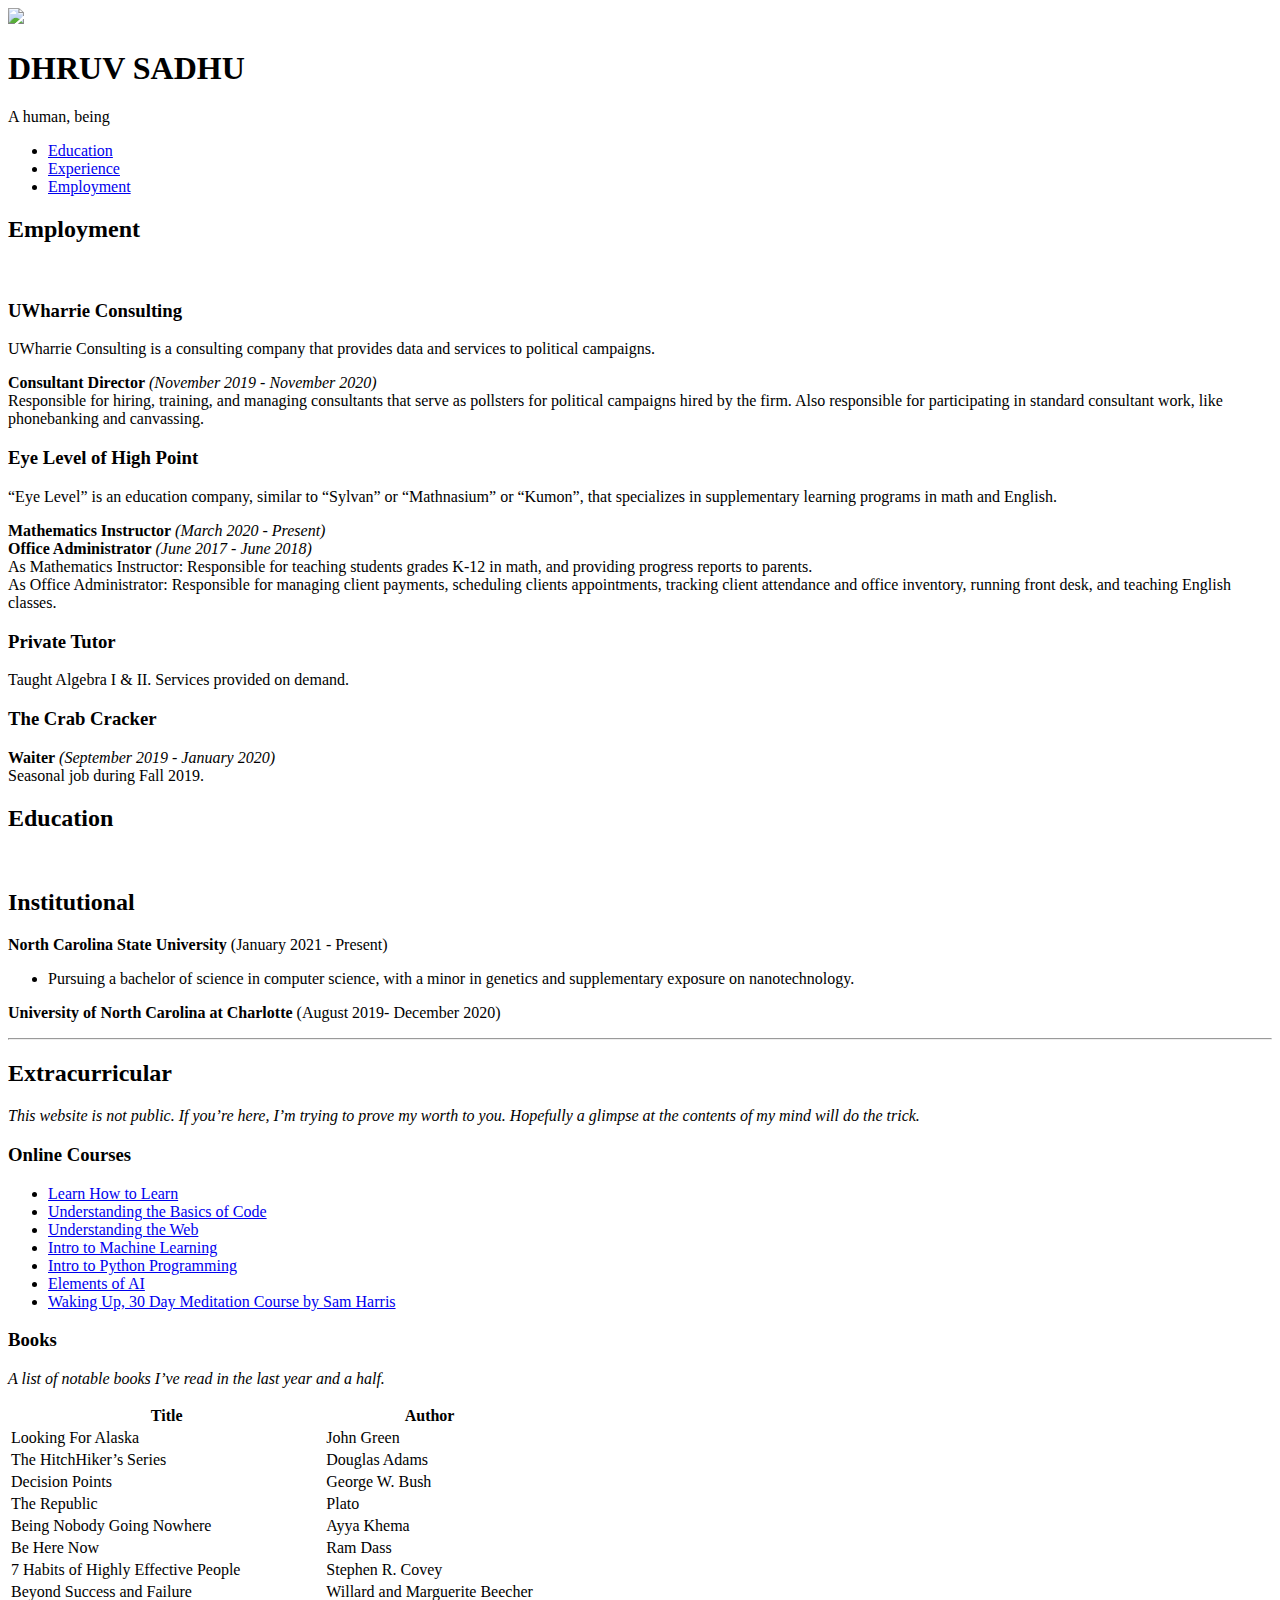
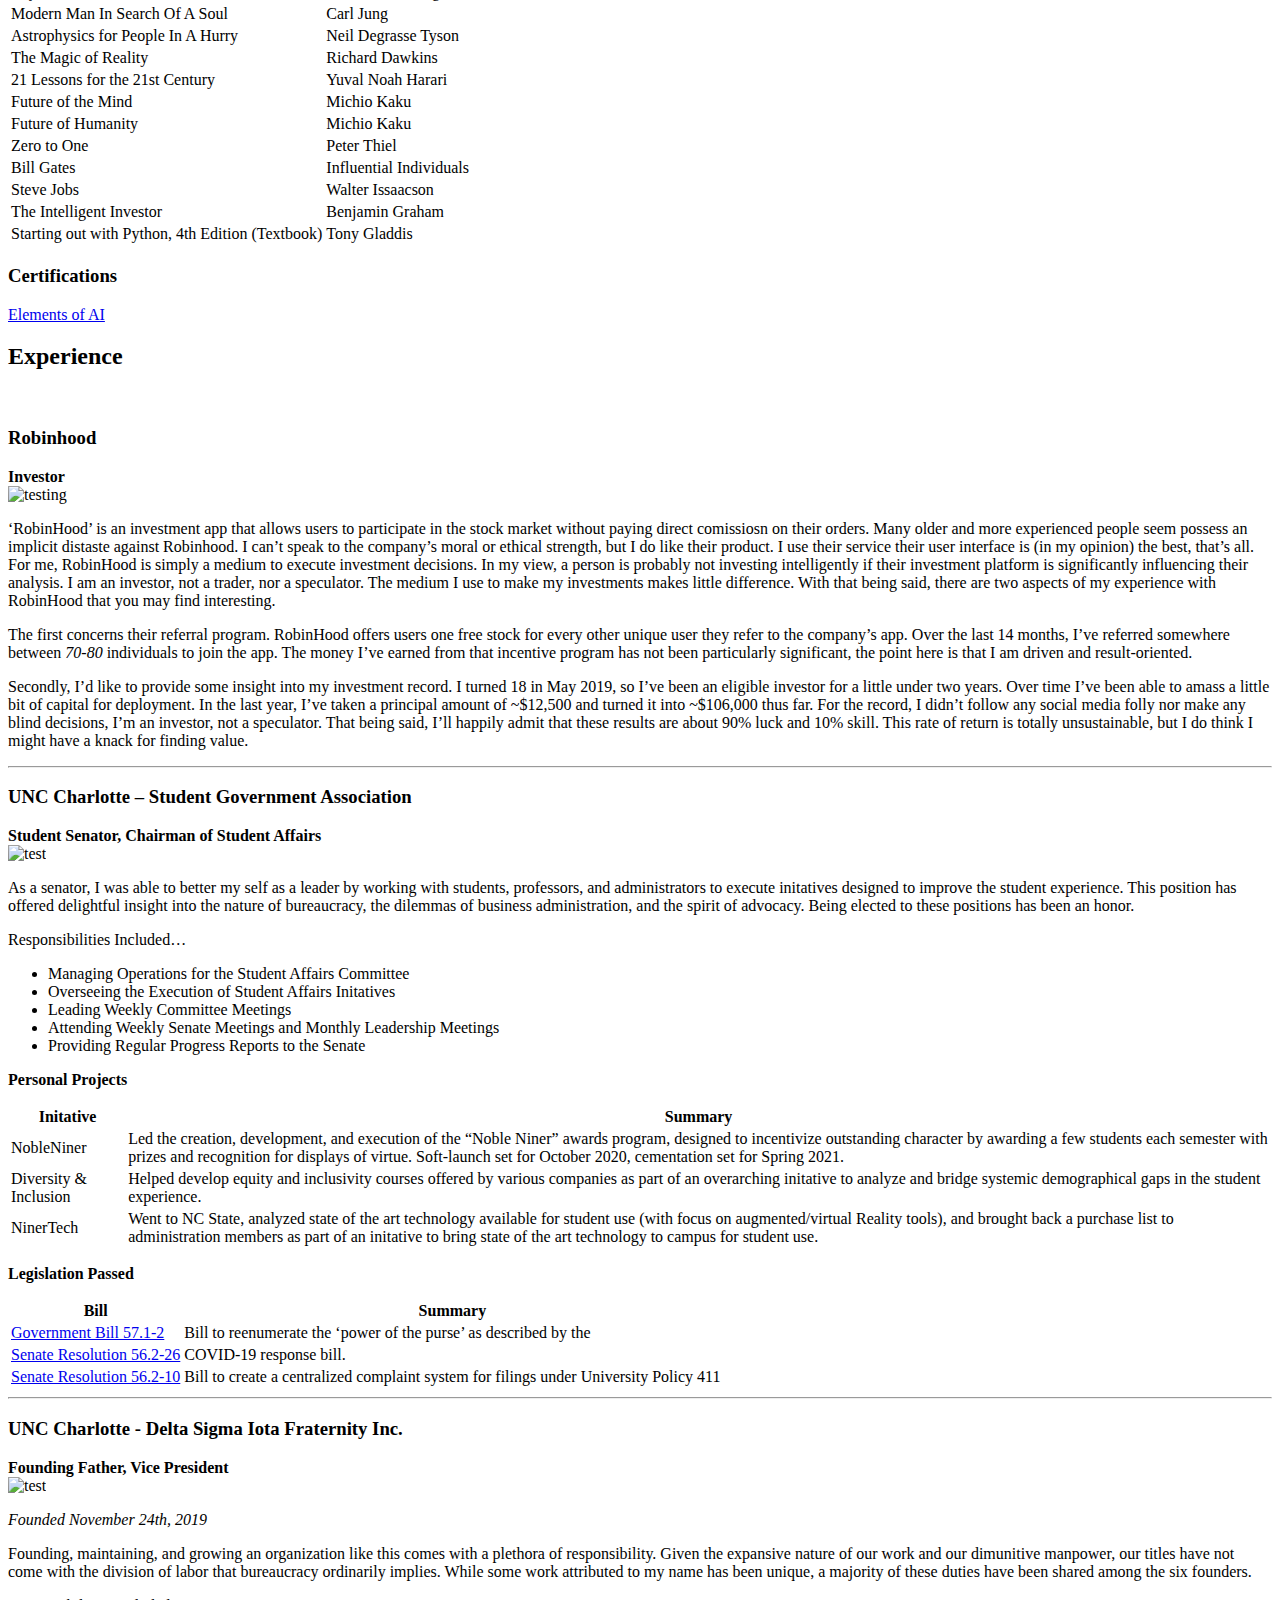
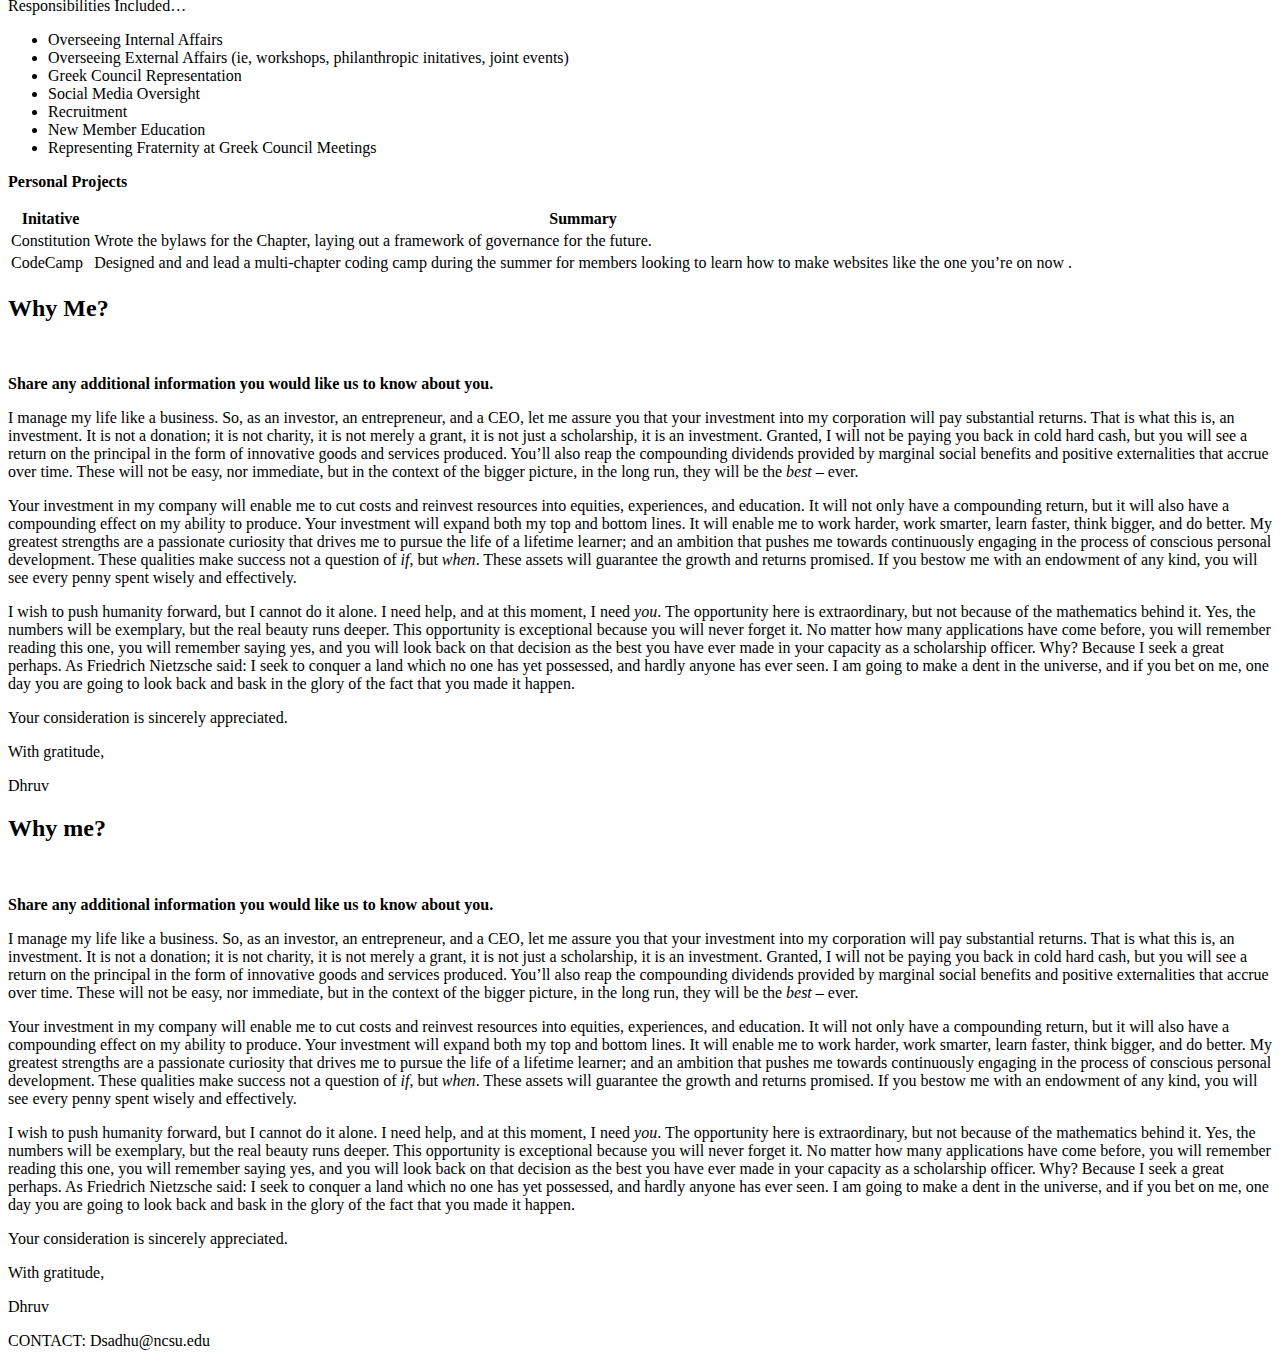
==== DhruvSadhu.github.io/index.html @ e2e8c33a "Link fixes, page edits" ====
<!DOCTYPE html>
<html>
<head>
	<meta name="generator" content="Hugo 0.74.3" />
    <title>DHRUV SADHU</title>
    <meta charset="utf-8" />
    <meta name="viewport" content="width=device-width, initial-scale=1, user-scalable=no" />
    <link rel="stylesheet" href="https://dhruvsadhu.github.io/assets/css/main.css"/>
    <noscript><link rel="stylesheet" href="https://dhruvsadhu.github.io/assets/css/noscript.css"/></noscript>
    <style>
        :root{--site-background : url("https://dhruvsadhu.github.io/images/bg.jpg")};
    </style> 
    
    <script src="https://identity.netlify.com/v1/netlify-identity-widget.js"></script>
</head>

<body class="is-preload">

    
        <div id="wrapper">

            
                <header id="header">
                    <div class="logo">
                        <a href="/" style="text-decoration: none;" ><span style="display: inline-block; vertical-align: middle;"><img src="/images/pfp.jpg" class="logo"/></span></a>
                    </div>
                    <div class="content">
                        <div class="inner">
                            <h1>DHRUV SADHU</h1>
                            
                            <p>
                                A human, being
                            </p>
                            
                        </div>
                    </div>
                    <nav>
                        <ul>
                            
                                 
                            
                                
                                    
                                <li>
                                    <a href="#education">Education</a>
                                </li>
                            
                        
                    
                        
                            
                                <li>
                                    <a href="#experience">Experience</a>
                                </li>
                            
                        
                    
                        
                            
                                <li>
                                    <a href="#employment">Employment</a>
                                </li>
                            
                        
            
             
                        </ul>
                    </nav>
                </header>

            
                <div id="main">

                    
                        
                            
                                <article id="employment">
                                    <h2 class="major">Employment</h2>
                                    <span class="image main"><img src="" alt="" /></span>
                                    <h3 id="uwharrie-consulting">UWharrie Consulting</h3>
<p>UWharrie Consulting is a consulting company that provides data and services to political campaigns.</p>
<p><strong>Consultant Director</strong> <em>(November 2019 - November 2020)</em>   <br>
Responsible for hiring, training, and managing consultants that serve as pollsters for political campaigns hired by the firm. Also responsible for participating in standard consultant work, like phonebanking and canvassing.</p>
<h3 id="eye-level-of-high-point">Eye Level of High Point</h3>
<p>&ldquo;Eye Level&rdquo; is an education company, similar to &ldquo;Sylvan&rdquo; or &ldquo;Mathnasium&rdquo; or &ldquo;Kumon&rdquo;, that specializes in supplementary learning programs in math and English.</p>
<p><strong>Mathematics Instructor</strong> <em>(March 2020 - Present)</em>               <br>
<strong>Office Administrator</strong> <em>(June 2017 - June 2018)</em><br>
As Mathematics Instructor: Responsible for teaching students grades K-12 in math, and providing progress reports to parents.       <br>
As Office Administrator: Responsible for managing client payments, scheduling clients appointments, tracking client attendance and office inventory, running front desk, and teaching English classes.</p>
<h3 id="private-tutor">Private Tutor</h3>
<p>Taught Algebra I &amp; II. Services provided on demand.</p>
<h3 id="the-crab-cracker">The Crab Cracker</h3>
<p><strong>Waiter</strong> <em>(September 2019 - January 2020)</em>    <br>
Seasonal job during Fall 2019.</p>

                                </article>
                            
                        
                    
                        
                            
                                <article id="education">
                                    <h2 class="major">Education</h2>
                                    <span class="image main"><img src="" alt="" /></span>
                                    <h2 id="institutional">Institutional</h2>
<p><strong>North Carolina State University</strong>  (January 2021 - Present)</p>
<ul>
<li>Pursuing a bachelor of science in computer science, with a minor in genetics and supplementary exposure on nanotechnology.</li>
</ul>
<p><strong>University of North Carolina at Charlotte</strong> (August 2019- December 2020)</p>
<hr>
<h2 id="extracurricular">Extracurricular</h2>
<p><em>This website is not public. If you&rsquo;re here, I&rsquo;m trying to prove my worth to you. Hopefully a glimpse at the contents of my mind will do the trick.</em></p>
<h3 id="online-courses">Online Courses</h3>
<ul>
<li>
<a href="https://openclassrooms.com/en/courses/5281811-learn-how-to-learn" target="_blank">Learn How to Learn</a></li>
<li>
<a href="https://learndigital.withgoogle.com/digitalgarage/course/basics-code" target="_blank">Understanding the Basics of Code</a></li>
<li>
<a href="https://openclassrooms.com/en/courses/3314571-understanding-the-web" target="_blank">Understanding the Web</a></li>
<li>
<a href="https://learndigital.withgoogle.com/digitalgarage/course/machine-learning-basics/module/141" target="_blank">Intro to Machine Learning</a></li>
<li>
<a href="https://www.udacity.com/course/introduction-to-python--ud1110" target="_blank">Intro to Python Programming</a></li>
<li>
<a href="https://www.elementsofai.com/" target="_blank">Elements of AI</a></li>
<li>
<a href="https://wakingup.com/" target="_blank">Waking Up, 30 Day Meditation Course by Sam Harris</a></li>
</ul>
<h3 id="books">Books</h3>
<p><em>A list of notable books I&rsquo;ve read in the last year and a half.</em></p>
<table>
<thead>
<tr>
<th>Title</th>
<th>Author</th>
</tr>
</thead>
<tbody>
<tr>
<td>Looking For Alaska</td>
<td>John Green</td>
</tr>
<tr>
<td>The HitchHiker&rsquo;s Series</td>
<td>Douglas Adams</td>
</tr>
<tr>
<td>Decision Points</td>
<td>George W. Bush</td>
</tr>
<tr>
<td>The Republic</td>
<td>Plato</td>
</tr>
<tr>
<td>Being Nobody Going Nowhere</td>
<td>Ayya Khema</td>
</tr>
<tr>
<td>Be Here Now</td>
<td>Ram Dass</td>
</tr>
<tr>
<td>7 Habits of Highly Effective People</td>
<td>Stephen R. Covey</td>
</tr>
<tr>
<td>Beyond Success and Failure</td>
<td>Willard and Marguerite Beecher</td>
</tr>
<tr>
<td>Modern Man In Search Of A Soul</td>
<td>Carl Jung</td>
</tr>
<tr>
<td>Astrophysics for People In A Hurry</td>
<td>Neil Degrasse Tyson</td>
</tr>
<tr>
<td>The Magic of Reality</td>
<td>Richard Dawkins</td>
</tr>
<tr>
<td>21 Lessons for the 21st Century</td>
<td>Yuval Noah Harari</td>
</tr>
<tr>
<td>Future of the Mind</td>
<td>Michio Kaku</td>
</tr>
<tr>
<td>Future of Humanity</td>
<td>Michio Kaku</td>
</tr>
<tr>
<td>Zero to One</td>
<td>Peter Thiel</td>
</tr>
<tr>
<td>Bill Gates</td>
<td>Influential Individuals</td>
</tr>
<tr>
<td>Steve Jobs</td>
<td>Walter Issaacson</td>
</tr>
<tr>
<td>The Intelligent Investor</td>
<td>Benjamin Graham</td>
</tr>
<tr>
<td>Starting out with Python, 4th Edition (Textbook)</td>
<td>Tony Gladdis</td>
</tr>
</tbody>
</table>
<h3 id="certifications">Certifications</h3>
<p>
<a href="https://certificates.mooc.fi/validate/e9ge8gyozr6" target="_blank">Elements of AI</a></p>

                                </article>
                            
                        
                    
                        
                            
                                <article id="experience">
                                    <h2 class="major">Experience</h2>
                                    <span class="image main"><img src="" alt="" /></span>
                                    <h3 id="robinhood">Robinhood</h3>
<p><strong>Investor</strong>                      <br>
<img src="/images/robinhood.png" alt="testing"></p>
<p>‘RobinHood&rsquo; is an investment app that allows users to participate in the stock market without paying direct comissiosn on their orders. Many older and more experienced people seem possess an implicit distaste against Robinhood. I can&rsquo;t speak to the company&rsquo;s moral or ethical strength, but I do like their product. I use their service their user interface is (in my opinion) the best, that’s all. For me, RobinHood is simply a medium to execute investment decisions. In my view, a person is probably not investing intelligently if their investment platform is significantly influencing their analysis. I am an investor, not a trader, nor a speculator. The medium I use to make my investments makes little difference. With that being said, there are two aspects of my experience with RobinHood that you may find interesting.</p>
<p>The first concerns their referral program. RobinHood offers users one free stock for every other unique user they refer to the company&rsquo;s app. Over the last 14 months, I’ve referred somewhere between <em>70-80</em> individuals to join the app. The money I’ve earned from that incentive program has not been particularly significant, the point here is that I am driven and result-oriented.</p>
<p>Secondly, I&rsquo;d like to provide some insight into my investment record. I turned 18 in May 2019, so I’ve been an eligible investor for a little under two years. Over time I&rsquo;ve been able to amass a little bit of capital for deployment. In the last year, I&rsquo;ve taken a principal amount of ~$12,500 and turned it into ~$106,000 thus far. For the record, I didn&rsquo;t follow any social media folly nor make any blind decisions, I&rsquo;m an investor, not a speculator. That being said, I&rsquo;ll happily admit that these results are about 90% luck and 10% skill. This rate of return is totally unsustainable, but I do think I might have a knack for finding value.</p>
<hr>
<h3 id="unc-charlotte----student-government-association">UNC Charlotte &ndash; Student Government Association</h3>
<p><strong>Student Senator, Chairman of Student Affairs</strong>                      <br>
<img src="/images/sgatrans.png" alt="test"></p>
<p>As a senator, I was able to better my self as a leader by working with students, professors, and administrators to execute initatives designed to improve the student experience. This position has offered delightful insight into the nature of bureaucracy, the dilemmas of business administration, and the spirit of advocacy. Being elected to these positions has been an honor.</p>
<p>Responsibilities Included&hellip;</p>
<ul>
<li>Managing Operations for the Student Affairs Committee</li>
<li>Overseeing the Execution of Student Affairs Initatives</li>
<li>Leading Weekly Committee Meetings</li>
<li>Attending Weekly Senate Meetings and Monthly Leadership Meetings</li>
<li>Providing Regular Progress Reports to the Senate</li>
</ul>
<p><strong>Personal Projects</strong></p>
<table>
<thead>
<tr>
<th>Initative</th>
<th>Summary</th>
</tr>
</thead>
<tbody>
<tr>
<td>NobleNiner</td>
<td>Led the creation, development, and execution of the &ldquo;Noble Niner&rdquo; awards program, designed to incentivize outstanding character by awarding a few students each semester with prizes and recognition for displays of virtue. Soft-launch set for October 2020, cementation set for Spring 2021.</td>
</tr>
<tr>
<td>Diversity &amp; Inclusion</td>
<td>Helped develop equity and inclusivity courses offered by various companies as part of an overarching initative to analyze and bridge systemic demographical gaps in the student experience.</td>
</tr>
<tr>
<td>NinerTech</td>
<td>Went to NC State, analyzed state of the art technology available for student use (with focus on augmented/virtual Reality tools), and brought back a purchase list to administration members as part of an initative to bring state of the art technology to campus for student use.</td>
</tr>
</tbody>
</table>
<p><strong>Legislation Passed</strong></p>
<table>
<thead>
<tr>
<th>Bill</th>
<th>Summary</th>
</tr>
</thead>
<tbody>
<tr>
<td>
<a href="https://docs.google.com/document/d/1hhpso-2XlKljalDIKOkyt2fztlBqkozXxSrjLi2zcDg/edit" target="_blank">Government Bill 57.1-2</a></td>
<td>Bill to reenumerate the &lsquo;power of the purse&rsquo; as described by the</td>
</tr>
<tr>
<td>
<a href="https://docs.google.com/document/d/159Uvog9l1xu3tJ_NnEwVi-e5p8YmEoUev-lU-u7Nx-w/edit" target="_blank">Senate Resolution 56.2-26</a></td>
<td>COVID-19 response bill.</td>
</tr>
<tr>
<td>
<a href="https://docs.google.com/document/d/15dwBCehXHz-3A1cd4YL_qJwxQh5Ykv0d65KNuggAM0I/edit" target="_blank">Senate Resolution 56.2-10</a></td>
<td>Bill to create a centralized complaint system for filings under University Policy 411</td>
</tr>
</tbody>
</table>
<hr>
<h3 id="unc-charlotte---delta-sigma-iota-fraternity-inc">UNC Charlotte - Delta Sigma Iota Fraternity Inc.</h3>
<p><strong>Founding Father, Vice President</strong>                         <br>
<img src="/images/dsiLogo.png" alt="test"></p>
<p><em>Founded November 24th, 2019</em></p>
<p>Founding, maintaining, and growing an organization like this comes with a plethora of responsibility. Given the expansive nature of our work and our dimunitive manpower, our titles have not come with the division of labor that bureaucracy ordinarily implies. While some work attributed to my name has been unique, a majority of these duties have been shared among the six founders.</p>
<p>Responsibilities Included&hellip;</p>
<ul>
<li>Overseeing Internal Affairs</li>
<li>Overseeing External Affairs (ie, workshops, philanthropic initatives, joint events)</li>
<li>Greek Council Representation</li>
<li>Social Media Oversight</li>
<li>Recruitment</li>
<li>New Member Education</li>
<li>Representing Fraternity at Greek Council Meetings</li>
</ul>
<p><strong>Personal Projects</strong></p>
<table>
<thead>
<tr>
<th>Initative</th>
<th>Summary</th>
</tr>
</thead>
<tbody>
<tr>
<td>Constitution</td>
<td>Wrote the bylaws for the Chapter, laying out a framework of governance for the future.</td>
</tr>
<tr>
<td>CodeCamp</td>
<td>Designed and and lead a multi-chapter coding camp during the summer for members looking to learn how to make websites like the one you&rsquo;re on now .</td>
</tr>
</tbody>
</table>

                                </article>
                            
                        
                    
                        
                            
                                <article id="why-me">
                                    <h2 class="major">Why Me?</h2>
                                    <span class="image main"><img src="" alt="" /></span>
                                    <p><strong>Share any additional information you would like us to know about you.</strong></p>
<p>I manage my life like a business. So, as an investor, an entrepreneur, and a CEO, let me assure you that your investment into my corporation will pay substantial returns. That is what this is, an investment. It is not a donation; it is not charity, it is not merely a grant, it is not just a scholarship, it is an investment. Granted, I will not be paying you back in cold hard cash, but you will see a return on the principal in the form of innovative goods and services produced. You’ll also reap the compounding dividends provided by marginal social benefits and positive externalities that accrue over time. These will not be easy, nor immediate, but in the context of the bigger picture, in the long run, they will be the <em>best</em> &ndash; ever.</p>
<p>Your investment in my company will enable me to cut costs and reinvest resources into equities, experiences, and education. It will not only have a compounding return, but it will also have a compounding effect on my ability to produce. Your investment will expand both my top and bottom lines. It will enable me to work harder, work smarter, learn faster, think bigger, and do better. My greatest strengths are a passionate curiosity that drives me to pursue the life of a lifetime learner; and an ambition that pushes me towards continuously engaging in the process of conscious personal development. These qualities make success not a question of <em>if</em>, but <em>when</em>. These assets will guarantee the growth and returns promised. If you bestow me with an endowment of any kind, you will see every penny spent wisely and effectively.</p>
<p>I wish to push humanity forward, but I cannot do it alone. I need help, and at this moment, I need <em>you</em>. The opportunity here is extraordinary, but not because of the mathematics behind it. Yes, the numbers will be exemplary, but the real beauty runs deeper. This opportunity is exceptional because you will never forget it. No matter how many applications have come before, you will remember reading this one, you will remember saying yes, and you will look back on that decision as the best you have ever made in your capacity as a scholarship officer. Why? Because I seek a great perhaps. As Friedrich Nietzsche said: I seek to conquer a land which no one has yet possessed, and hardly anyone has ever seen. I am going to make a dent in the universe, and if you bet on me, one day you are going to look back and bask in the glory of the fact that you made it happen.</p>
<p>Your consideration is sincerely appreciated.</p>
<p>With gratitude,</p>
<p>Dhruv</p>

                                </article>
                            
                        
                    
                        
                            
                                <article id="why-me">
                                    <h2 class="major">Why me?</h2>
                                    <span class="image main"><img src="" alt="" /></span>
                                    <p><strong>Share any additional information you would like us to know about you.</strong></p>
<p>I manage my life like a business. So, as an investor, an entrepreneur, and a CEO, let me assure you that your investment into my corporation will pay substantial returns. That is what this is, an investment. It is not a donation; it is not charity, it is not merely a grant, it is not just a scholarship, it is an investment. Granted, I will not be paying you back in cold hard cash, but you will see a return on the principal in the form of innovative goods and services produced. You’ll also reap the compounding dividends provided by marginal social benefits and positive externalities that accrue over time. These will not be easy, nor immediate, but in the context of the bigger picture, in the long run, they will be the <em>best</em> &ndash; ever.</p>
<p>Your investment in my company will enable me to cut costs and reinvest resources into equities, experiences, and education. It will not only have a compounding return, but it will also have a compounding effect on my ability to produce. Your investment will expand both my top and bottom lines. It will enable me to work harder, work smarter, learn faster, think bigger, and do better. My greatest strengths are a passionate curiosity that drives me to pursue the life of a lifetime learner; and an ambition that pushes me towards continuously engaging in the process of conscious personal development. These qualities make success not a question of <em>if</em>, but <em>when</em>. These assets will guarantee the growth and returns promised. If you bestow me with an endowment of any kind, you will see every penny spent wisely and effectively.</p>
<p>I wish to push humanity forward, but I cannot do it alone. I need help, and at this moment, I need <em>you</em>. The opportunity here is extraordinary, but not because of the mathematics behind it. Yes, the numbers will be exemplary, but the real beauty runs deeper. This opportunity is exceptional because you will never forget it. No matter how many applications have come before, you will remember reading this one, you will remember saying yes, and you will look back on that decision as the best you have ever made in your capacity as a scholarship officer. Why? Because I seek a great perhaps. As Friedrich Nietzsche said: I seek to conquer a land which no one has yet possessed, and hardly anyone has ever seen. I am going to make a dent in the universe, and if you bet on me, one day you are going to look back and bask in the glory of the fact that you made it happen.</p>
<p>Your consideration is sincerely appreciated.</p>
<p>With gratitude,</p>
<p>Dhruv</p>

                                </article>
                            
                        
                    

                </div>

                
<footer id="footer">
    <p class="copyright"> CONTACT: Dsadhu@ncsu.edu</a></p>
</footer>

        </div>

    
    <div id="bg"></div>

</body>


    
    <script src=https://dhruvsadhu.github.io/assets/js/jquery.min.js></script>
    <script src=https://dhruvsadhu.github.io/assets/js/browser.min.js></script>
    <script src=https://dhruvsadhu.github.io/assets/js/breakpoints.min.js></script>
    <script src=https://dhruvsadhu.github.io/assets/js/util.js></script>
    <script src=https://dhruvsadhu.github.io/assets/js/main.js></script>

</html>
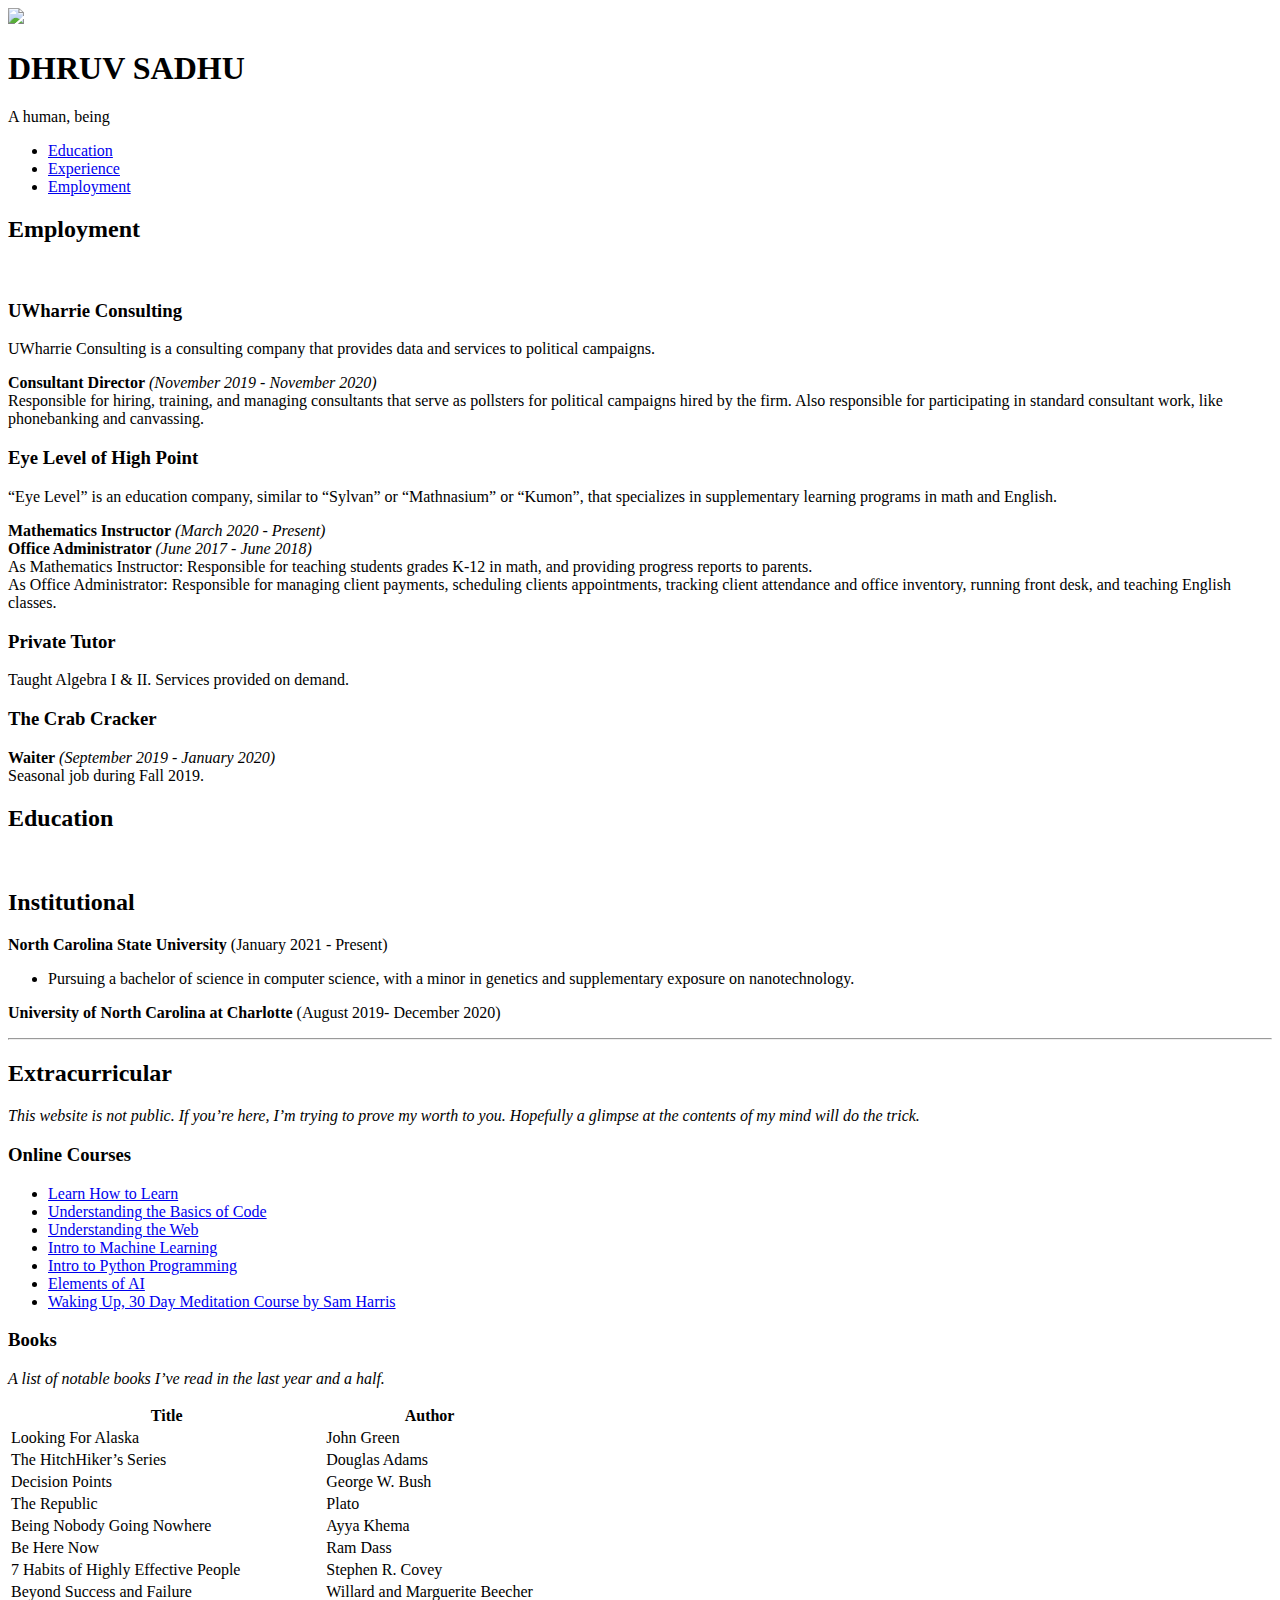
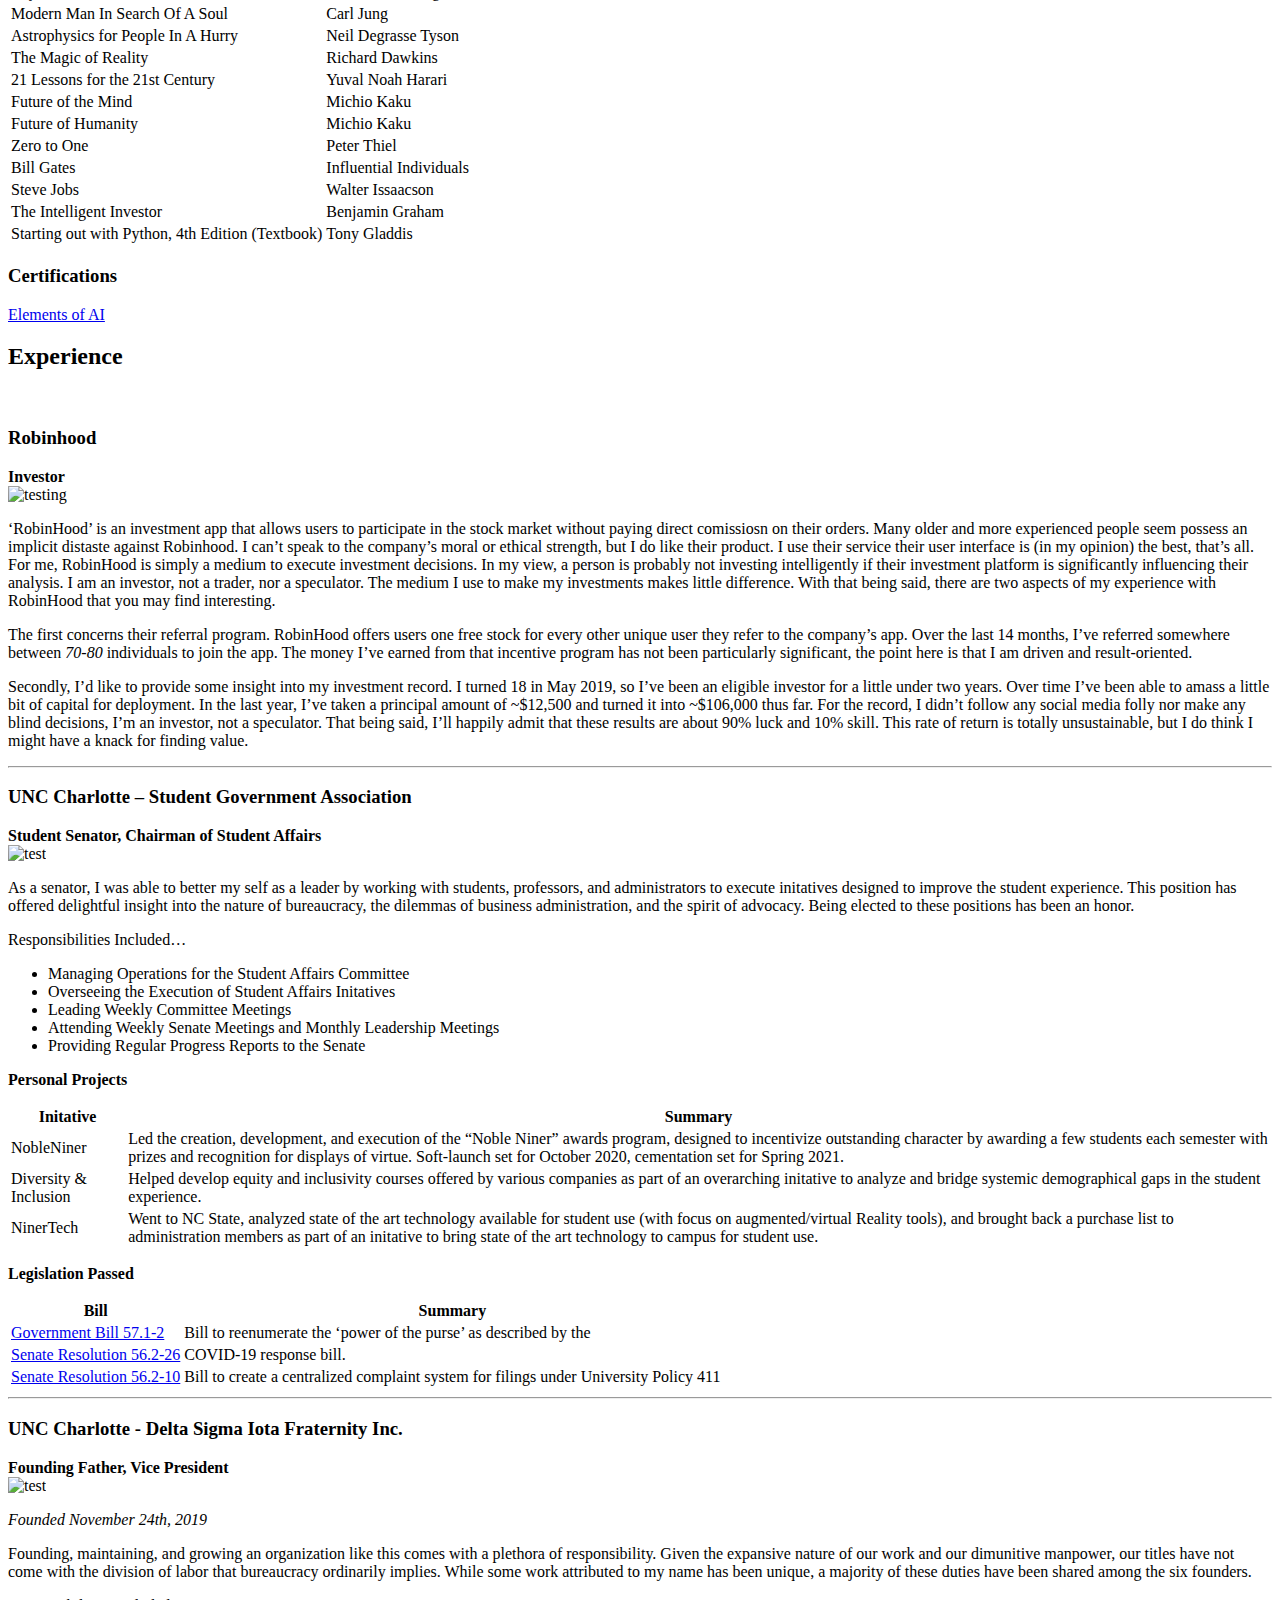
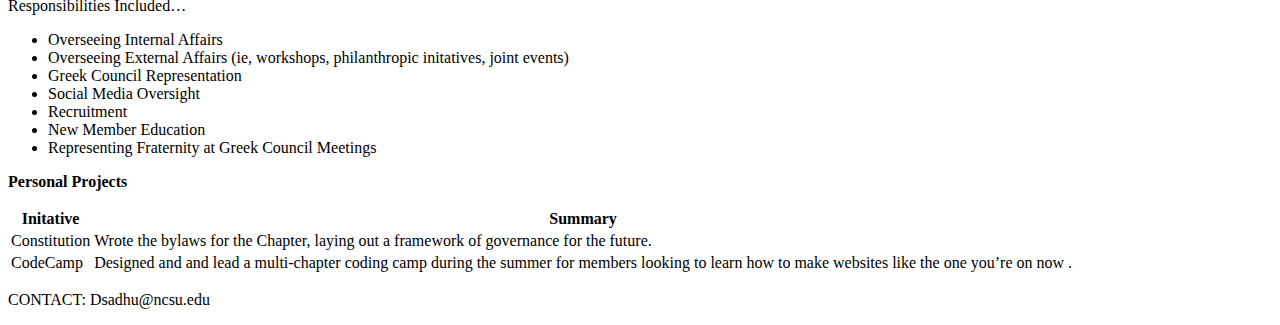
==== commit 25c2b006: "updates" ====
--- a/DhruvSadhu.github.io/index.html
+++ b/DhruvSadhu.github.io/index.html
@@ -337,40 +337,6 @@
                             
                         
                     
-                        
-                            
-                                <article id="why-me">
-                                    <h2 class="major">Why Me?</h2>
-                                    <span class="image main"><img src="" alt="" /></span>
-                                    <p><strong>Share any additional information you would like us to know about you.</strong></p>
-<p>I manage my life like a business. So, as an investor, an entrepreneur, and a CEO, let me assure you that your investment into my corporation will pay substantial returns. That is what this is, an investment. It is not a donation; it is not charity, it is not merely a grant, it is not just a scholarship, it is an investment. Granted, I will not be paying you back in cold hard cash, but you will see a return on the principal in the form of innovative goods and services produced. You’ll also reap the compounding dividends provided by marginal social benefits and positive externalities that accrue over time. These will not be easy, nor immediate, but in the context of the bigger picture, in the long run, they will be the <em>best</em> &ndash; ever.</p>
-<p>Your investment in my company will enable me to cut costs and reinvest resources into equities, experiences, and education. It will not only have a compounding return, but it will also have a compounding effect on my ability to produce. Your investment will expand both my top and bottom lines. It will enable me to work harder, work smarter, learn faster, think bigger, and do better. My greatest strengths are a passionate curiosity that drives me to pursue the life of a lifetime learner; and an ambition that pushes me towards continuously engaging in the process of conscious personal development. These qualities make success not a question of <em>if</em>, but <em>when</em>. These assets will guarantee the growth and returns promised. If you bestow me with an endowment of any kind, you will see every penny spent wisely and effectively.</p>
-<p>I wish to push humanity forward, but I cannot do it alone. I need help, and at this moment, I need <em>you</em>. The opportunity here is extraordinary, but not because of the mathematics behind it. Yes, the numbers will be exemplary, but the real beauty runs deeper. This opportunity is exceptional because you will never forget it. No matter how many applications have come before, you will remember reading this one, you will remember saying yes, and you will look back on that decision as the best you have ever made in your capacity as a scholarship officer. Why? Because I seek a great perhaps. As Friedrich Nietzsche said: I seek to conquer a land which no one has yet possessed, and hardly anyone has ever seen. I am going to make a dent in the universe, and if you bet on me, one day you are going to look back and bask in the glory of the fact that you made it happen.</p>
-<p>Your consideration is sincerely appreciated.</p>
-<p>With gratitude,</p>
-<p>Dhruv</p>
-
-                                </article>
-                            
-                        
-                    
-                        
-                            
-                                <article id="why-me">
-                                    <h2 class="major">Why me?</h2>
-                                    <span class="image main"><img src="" alt="" /></span>
-                                    <p><strong>Share any additional information you would like us to know about you.</strong></p>
-<p>I manage my life like a business. So, as an investor, an entrepreneur, and a CEO, let me assure you that your investment into my corporation will pay substantial returns. That is what this is, an investment. It is not a donation; it is not charity, it is not merely a grant, it is not just a scholarship, it is an investment. Granted, I will not be paying you back in cold hard cash, but you will see a return on the principal in the form of innovative goods and services produced. You’ll also reap the compounding dividends provided by marginal social benefits and positive externalities that accrue over time. These will not be easy, nor immediate, but in the context of the bigger picture, in the long run, they will be the <em>best</em> &ndash; ever.</p>
-<p>Your investment in my company will enable me to cut costs and reinvest resources into equities, experiences, and education. It will not only have a compounding return, but it will also have a compounding effect on my ability to produce. Your investment will expand both my top and bottom lines. It will enable me to work harder, work smarter, learn faster, think bigger, and do better. My greatest strengths are a passionate curiosity that drives me to pursue the life of a lifetime learner; and an ambition that pushes me towards continuously engaging in the process of conscious personal development. These qualities make success not a question of <em>if</em>, but <em>when</em>. These assets will guarantee the growth and returns promised. If you bestow me with an endowment of any kind, you will see every penny spent wisely and effectively.</p>
-<p>I wish to push humanity forward, but I cannot do it alone. I need help, and at this moment, I need <em>you</em>. The opportunity here is extraordinary, but not because of the mathematics behind it. Yes, the numbers will be exemplary, but the real beauty runs deeper. This opportunity is exceptional because you will never forget it. No matter how many applications have come before, you will remember reading this one, you will remember saying yes, and you will look back on that decision as the best you have ever made in your capacity as a scholarship officer. Why? Because I seek a great perhaps. As Friedrich Nietzsche said: I seek to conquer a land which no one has yet possessed, and hardly anyone has ever seen. I am going to make a dent in the universe, and if you bet on me, one day you are going to look back and bask in the glory of the fact that you made it happen.</p>
-<p>Your consideration is sincerely appreciated.</p>
-<p>With gratitude,</p>
-<p>Dhruv</p>
-
-                                </article>
-                            
-                        
-                    
 
                 </div>
 
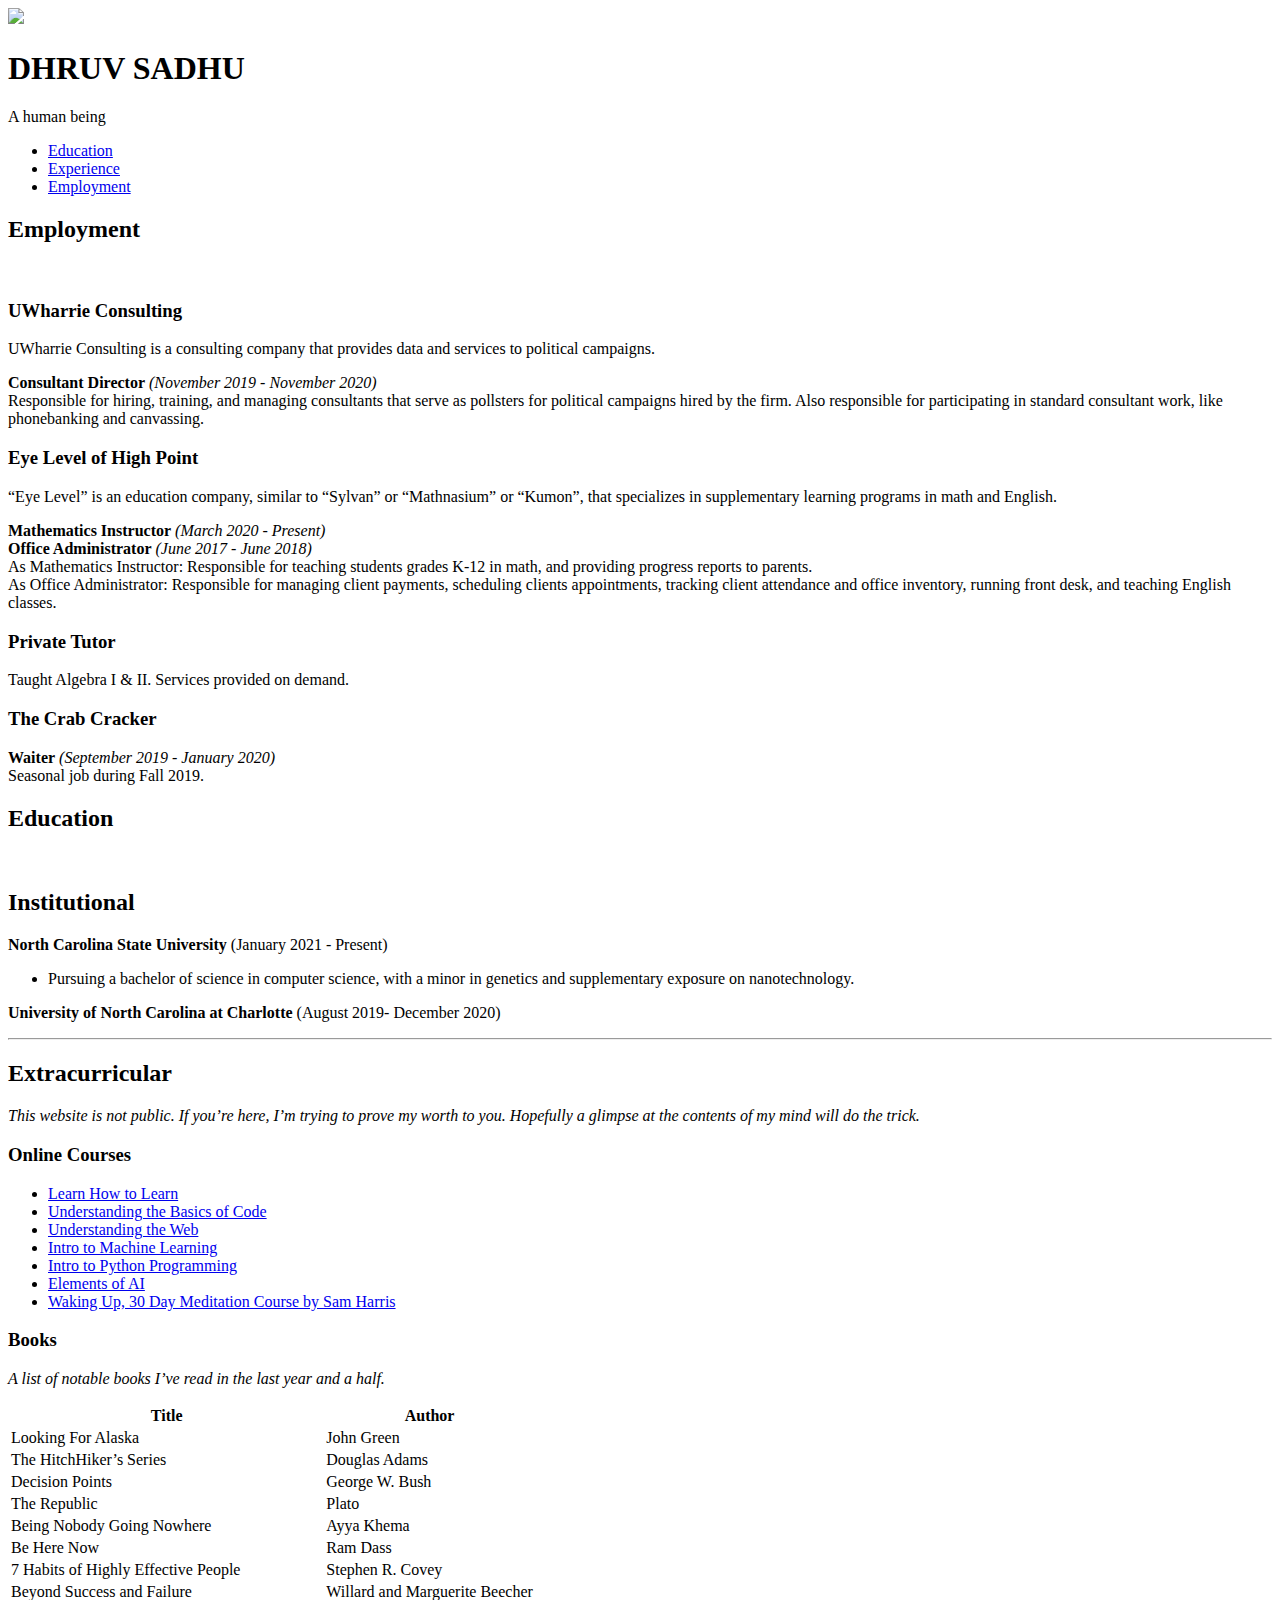
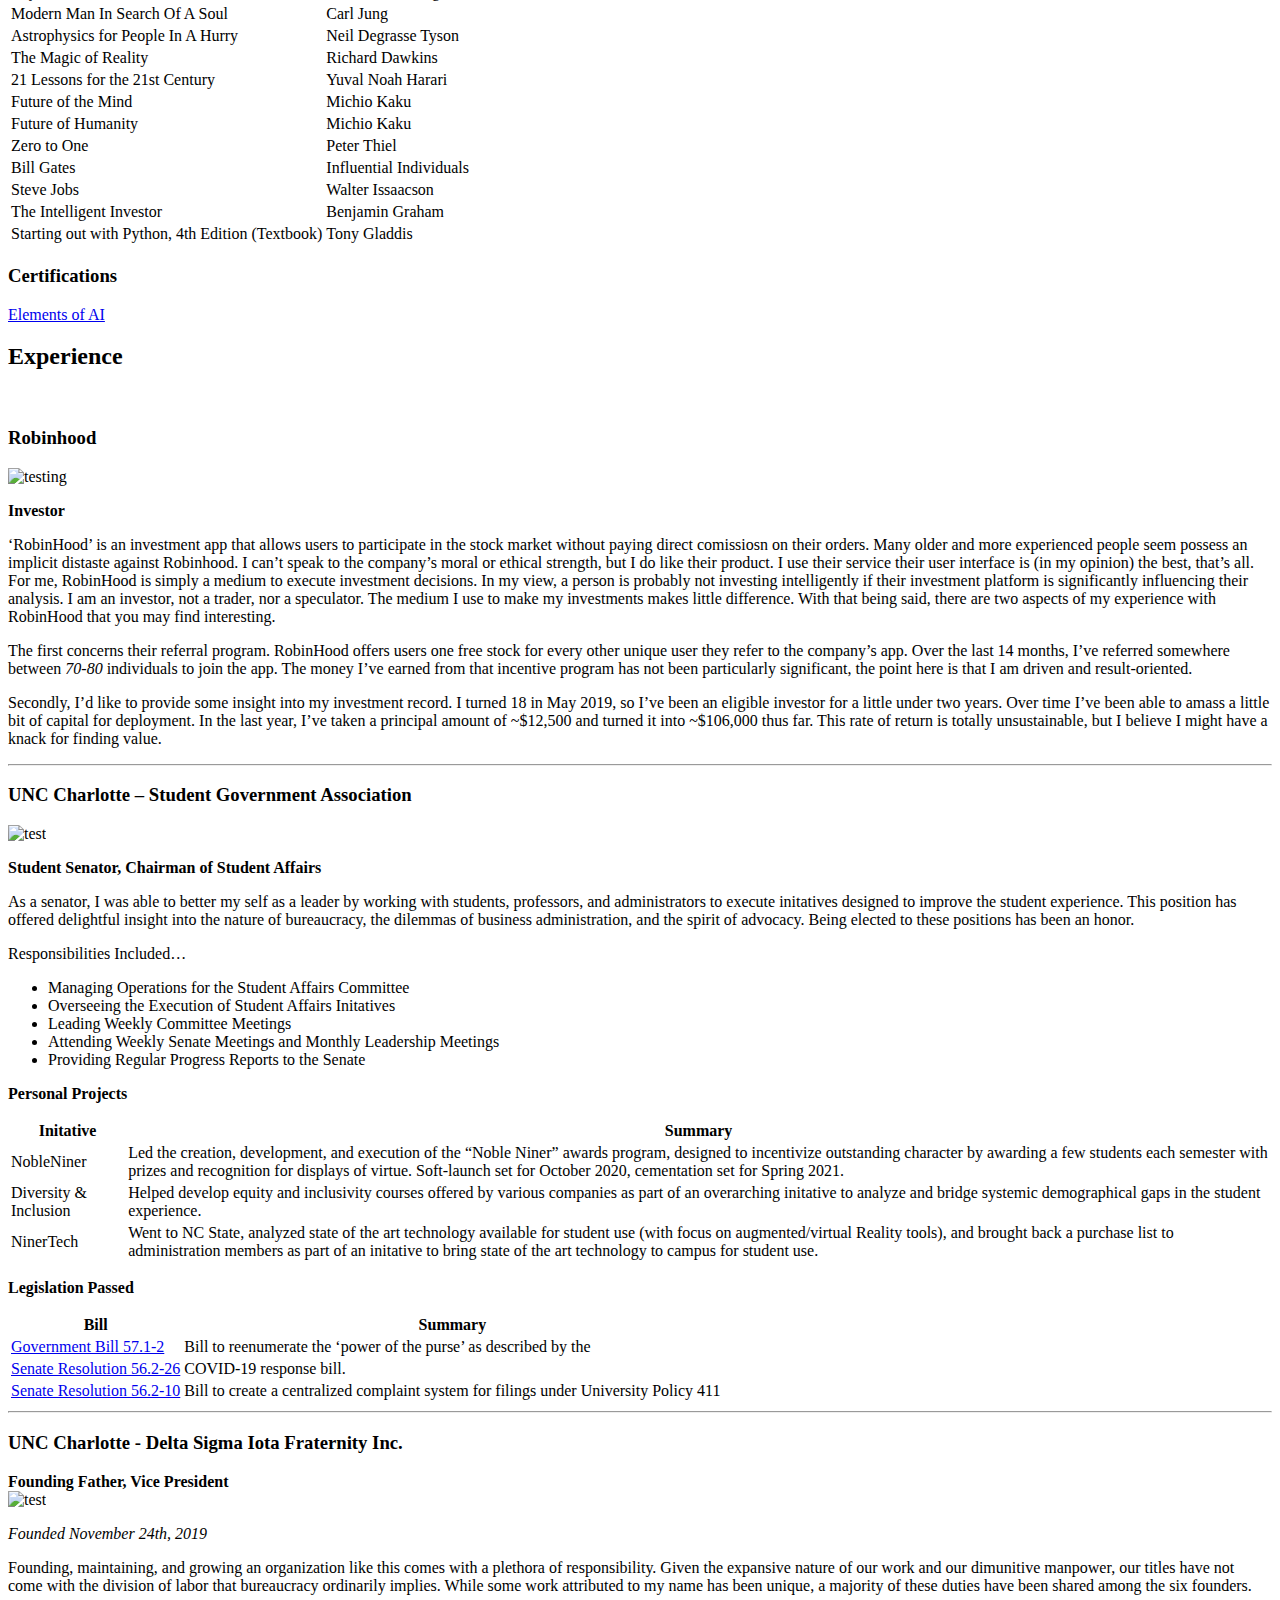
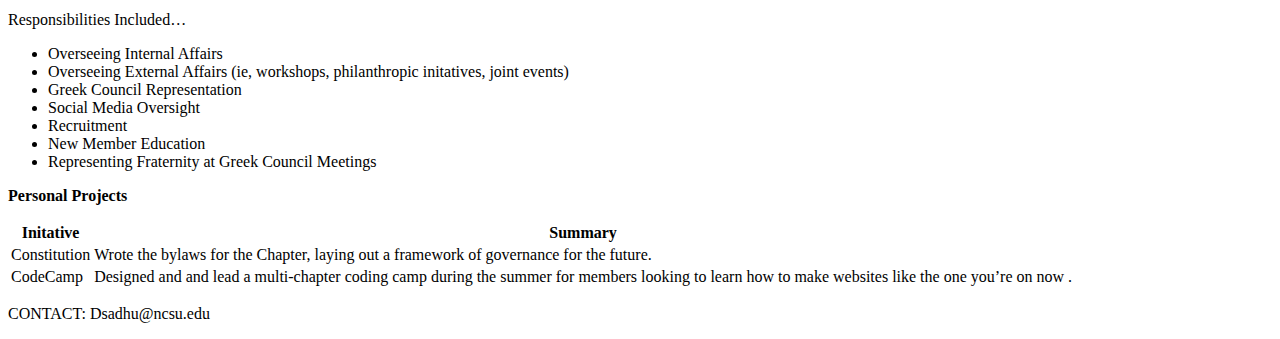
==== commit 6e729f70: "Changes" ====
--- a/DhruvSadhu.github.io/index.html
+++ b/DhruvSadhu.github.io/index.html
@@ -29,7 +29,7 @@
                             <h1>DHRUV SADHU</h1>
                             
                             <p>
-                                A human, being
+                                A human being
                             </p>
                             
                         </div>
@@ -230,15 +230,15 @@
                                     <h2 class="major">Experience</h2>
                                     <span class="image main"><img src="" alt="" /></span>
                                     <h3 id="robinhood">Robinhood</h3>
-<p><strong>Investor</strong>                      <br>
-<img src="/images/robinhood.png" alt="testing"></p>
+<p><img src="/images/robinhood.png" alt="testing"></p>
+<p><strong>Investor</strong></p>
 <p>‘RobinHood&rsquo; is an investment app that allows users to participate in the stock market without paying direct comissiosn on their orders. Many older and more experienced people seem possess an implicit distaste against Robinhood. I can&rsquo;t speak to the company&rsquo;s moral or ethical strength, but I do like their product. I use their service their user interface is (in my opinion) the best, that’s all. For me, RobinHood is simply a medium to execute investment decisions. In my view, a person is probably not investing intelligently if their investment platform is significantly influencing their analysis. I am an investor, not a trader, nor a speculator. The medium I use to make my investments makes little difference. With that being said, there are two aspects of my experience with RobinHood that you may find interesting.</p>
 <p>The first concerns their referral program. RobinHood offers users one free stock for every other unique user they refer to the company&rsquo;s app. Over the last 14 months, I’ve referred somewhere between <em>70-80</em> individuals to join the app. The money I’ve earned from that incentive program has not been particularly significant, the point here is that I am driven and result-oriented.</p>
-<p>Secondly, I&rsquo;d like to provide some insight into my investment record. I turned 18 in May 2019, so I’ve been an eligible investor for a little under two years. Over time I&rsquo;ve been able to amass a little bit of capital for deployment. In the last year, I&rsquo;ve taken a principal amount of ~$12,500 and turned it into ~$106,000 thus far. For the record, I didn&rsquo;t follow any social media folly nor make any blind decisions, I&rsquo;m an investor, not a speculator. That being said, I&rsquo;ll happily admit that these results are about 90% luck and 10% skill. This rate of return is totally unsustainable, but I do think I might have a knack for finding value.</p>
+<p>Secondly, I&rsquo;d like to provide some insight into my investment record. I turned 18 in May 2019, so I’ve been an eligible investor for a little under two years. Over time I&rsquo;ve been able to amass a little bit of capital for deployment. In the last year, I&rsquo;ve taken a principal amount of ~$12,500 and turned it into ~$106,000 thus far. This rate of return is totally unsustainable, but I believe I might have a knack for finding value.</p>
 <hr>
 <h3 id="unc-charlotte----student-government-association">UNC Charlotte &ndash; Student Government Association</h3>
-<p><strong>Student Senator, Chairman of Student Affairs</strong>                      <br>
-<img src="/images/sgatrans.png" alt="test"></p>
+<p><img src="/images/sgatrans.png" alt="test"></p>
+<p><strong>Student Senator, Chairman of Student Affairs</strong></p>
 <p>As a senator, I was able to better my self as a leader by working with students, professors, and administrators to execute initatives designed to improve the student experience. This position has offered delightful insight into the nature of bureaucracy, the dilemmas of business administration, and the spirit of advocacy. Being elected to these positions has been an honor.</p>
 <p>Responsibilities Included&hellip;</p>
 <ul>
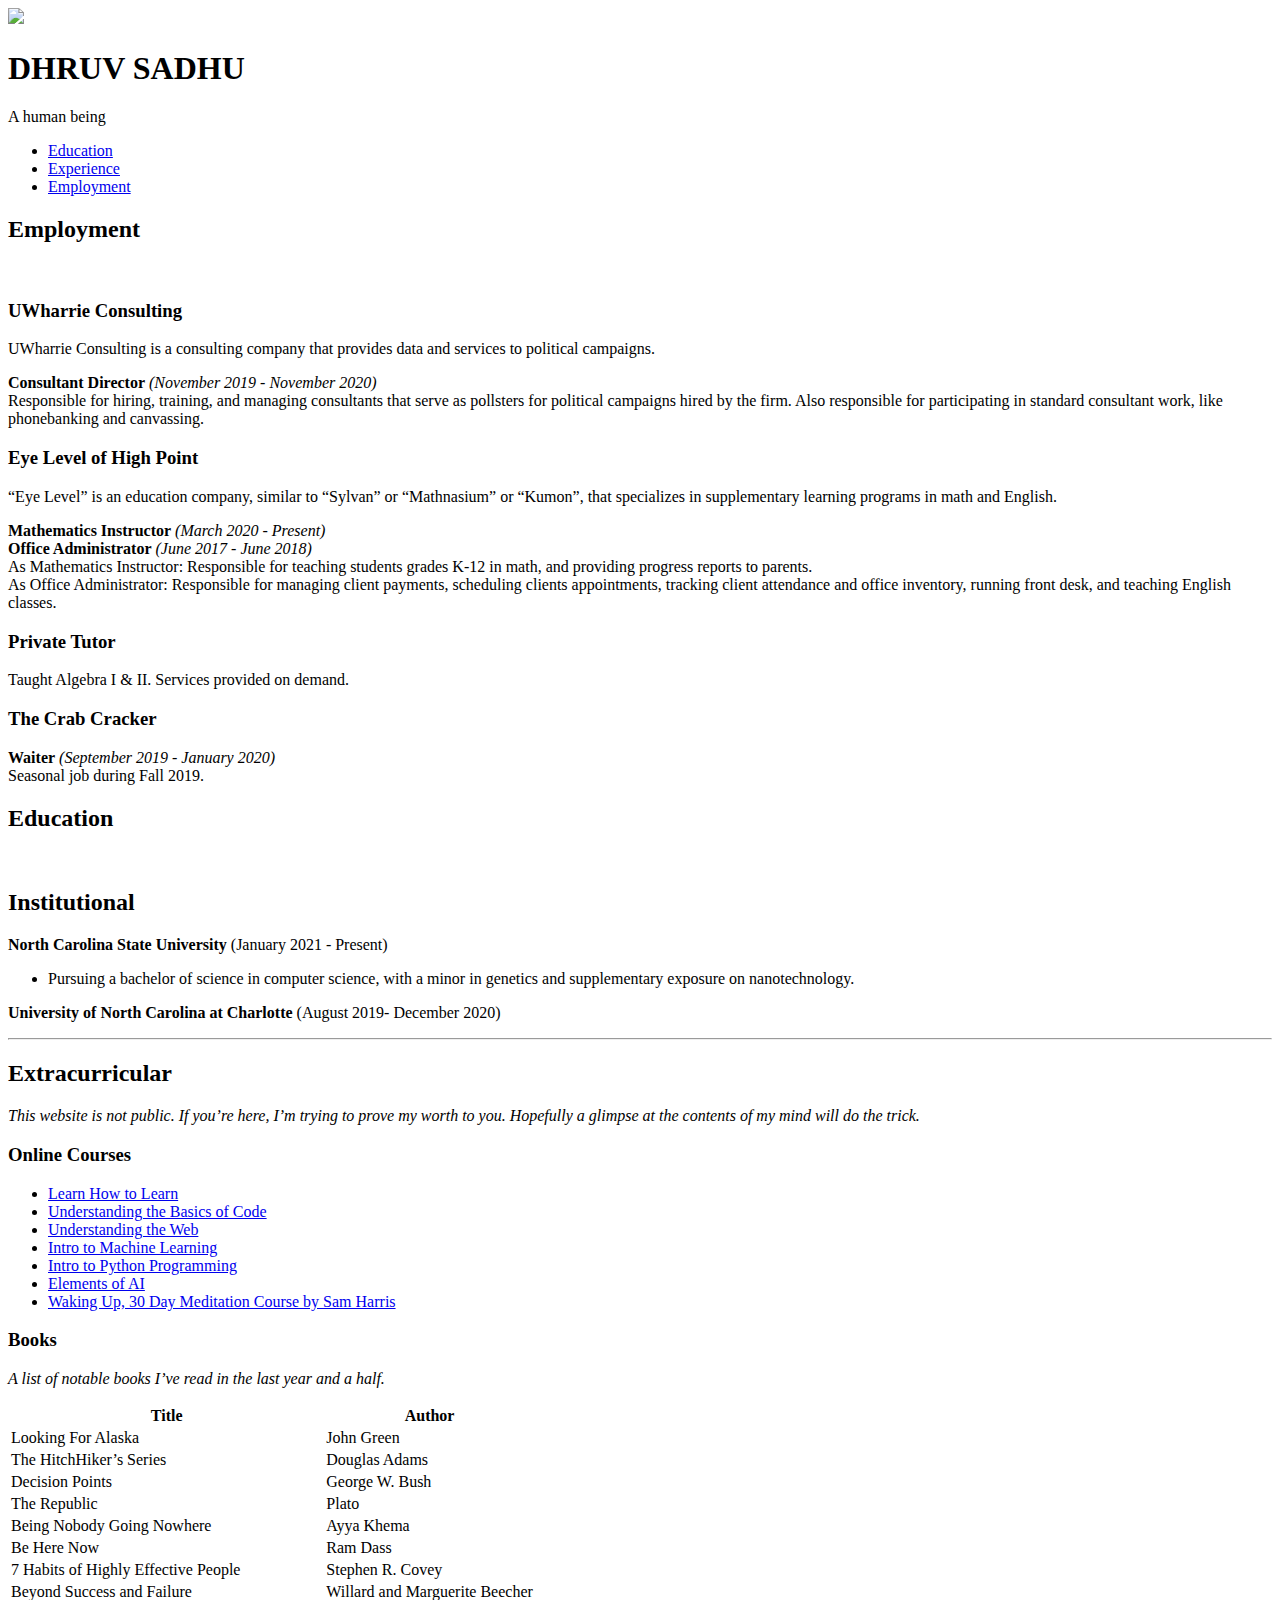
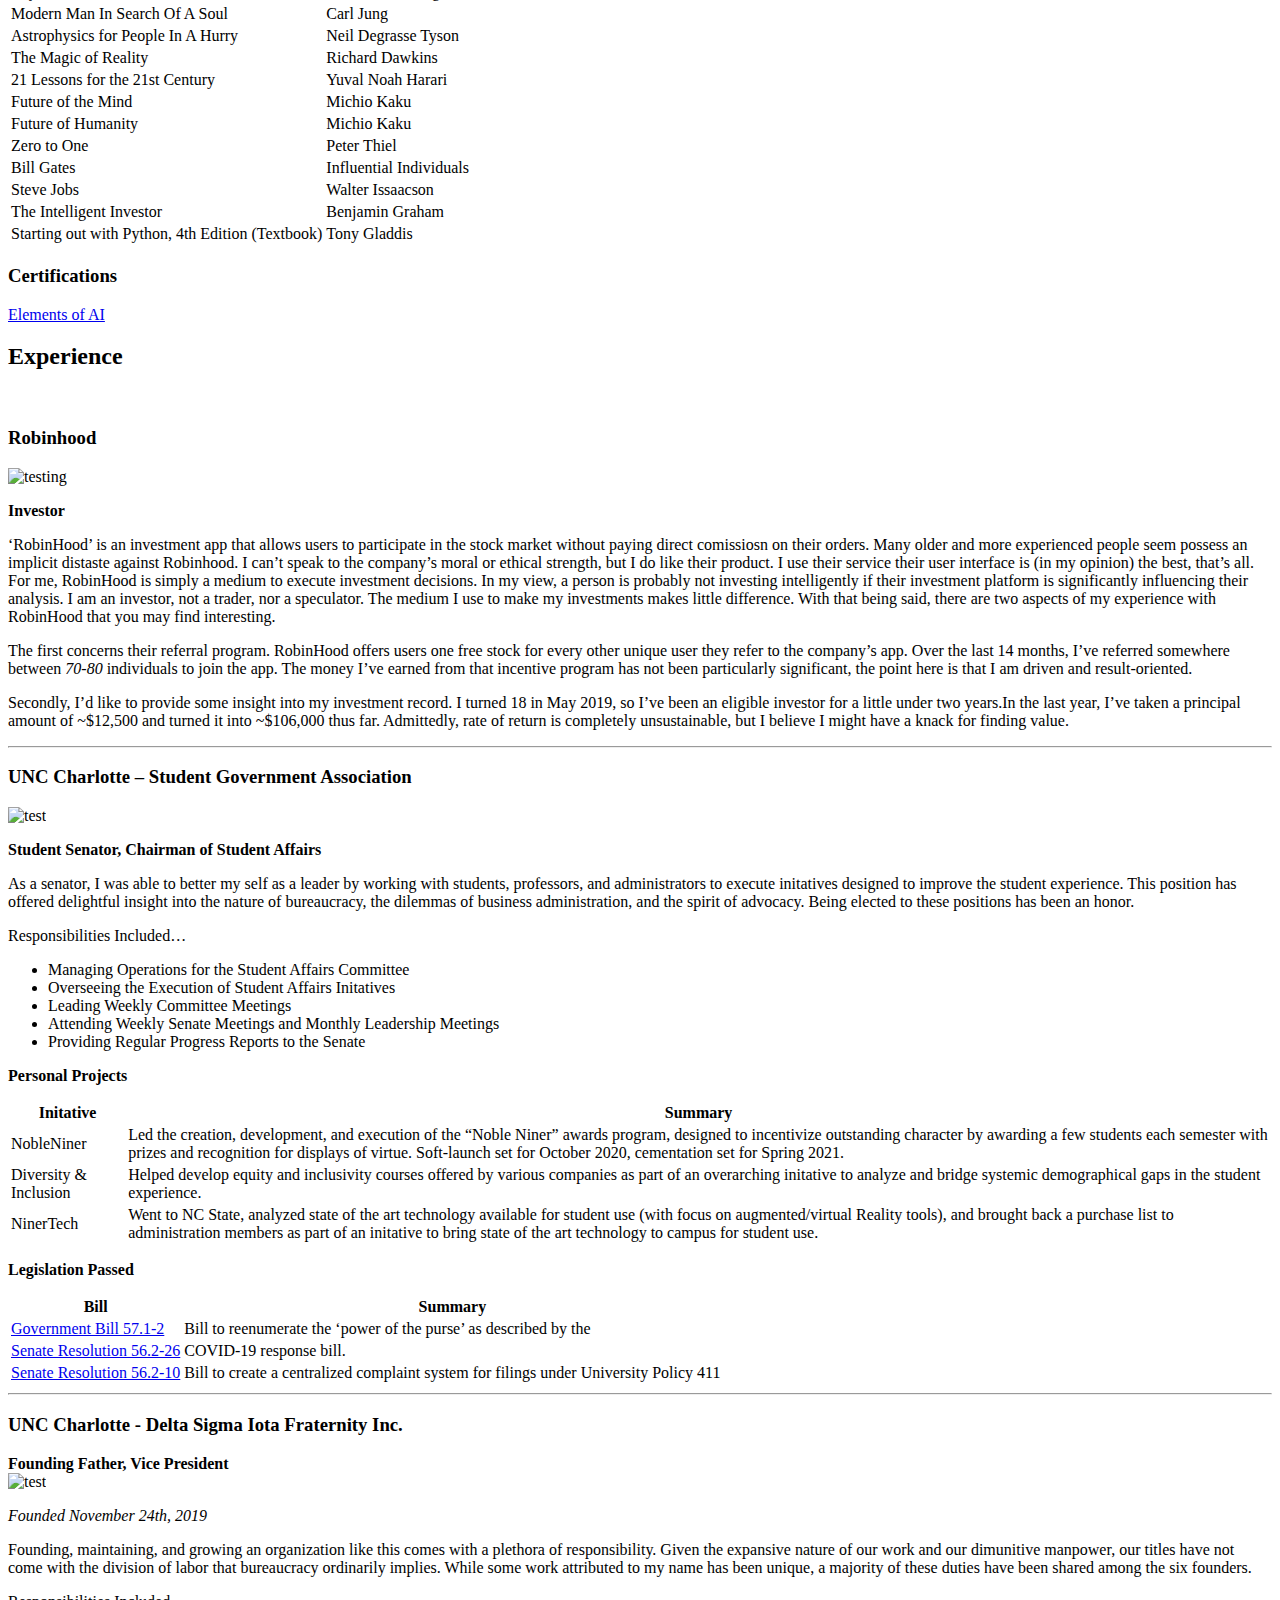
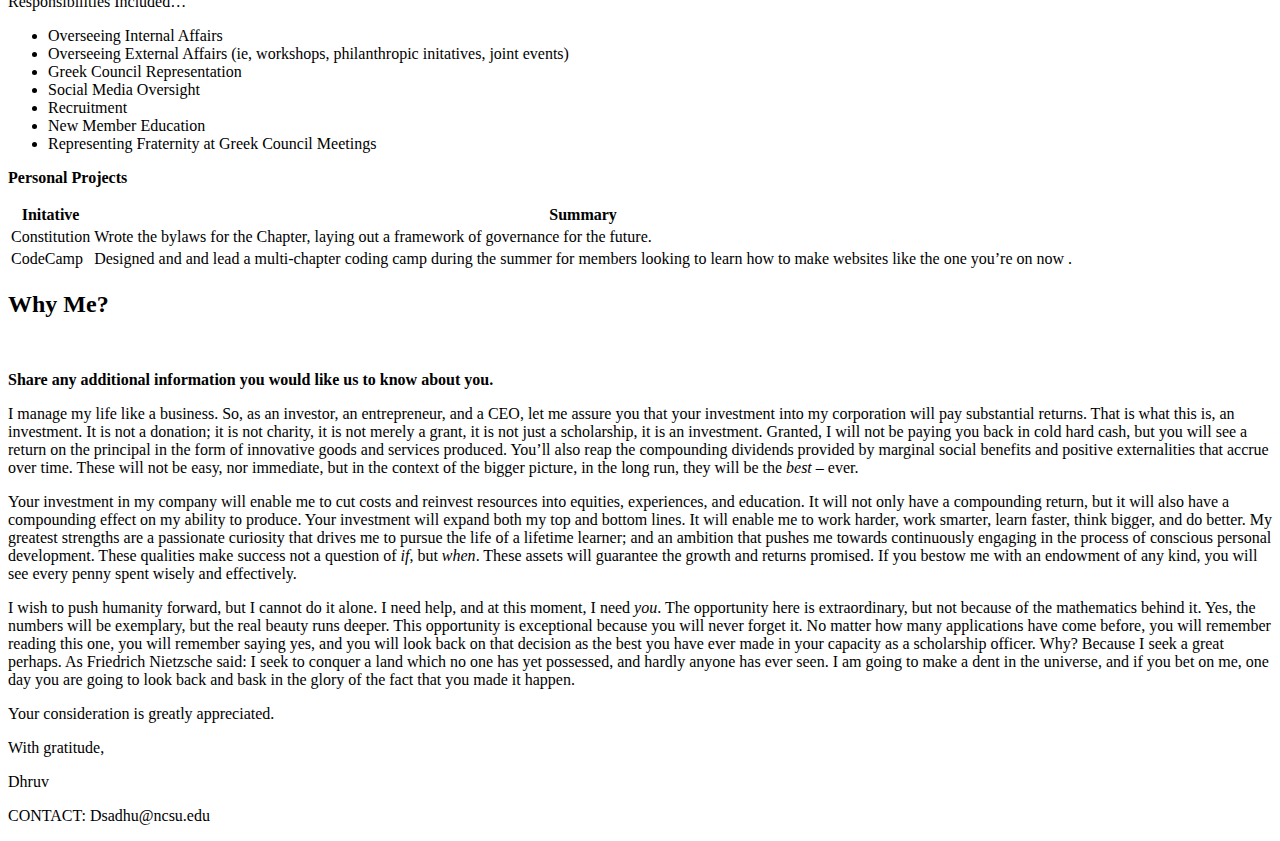
==== commit 7ea952af: "RobinHood fixes" ====
--- a/DhruvSadhu.github.io/index.html
+++ b/DhruvSadhu.github.io/index.html
@@ -234,7 +234,7 @@
 <p><strong>Investor</strong></p>
 <p>‘RobinHood&rsquo; is an investment app that allows users to participate in the stock market without paying direct comissiosn on their orders. Many older and more experienced people seem possess an implicit distaste against Robinhood. I can&rsquo;t speak to the company&rsquo;s moral or ethical strength, but I do like their product. I use their service their user interface is (in my opinion) the best, that’s all. For me, RobinHood is simply a medium to execute investment decisions. In my view, a person is probably not investing intelligently if their investment platform is significantly influencing their analysis. I am an investor, not a trader, nor a speculator. The medium I use to make my investments makes little difference. With that being said, there are two aspects of my experience with RobinHood that you may find interesting.</p>
 <p>The first concerns their referral program. RobinHood offers users one free stock for every other unique user they refer to the company&rsquo;s app. Over the last 14 months, I’ve referred somewhere between <em>70-80</em> individuals to join the app. The money I’ve earned from that incentive program has not been particularly significant, the point here is that I am driven and result-oriented.</p>
-<p>Secondly, I&rsquo;d like to provide some insight into my investment record. I turned 18 in May 2019, so I’ve been an eligible investor for a little under two years. Over time I&rsquo;ve been able to amass a little bit of capital for deployment. In the last year, I&rsquo;ve taken a principal amount of ~$12,500 and turned it into ~$106,000 thus far. This rate of return is totally unsustainable, but I believe I might have a knack for finding value.</p>
+<p>Secondly, I&rsquo;d like to provide some insight into my investment record. I turned 18 in May 2019, so I’ve been an eligible investor for a little under two years.In the last year, I&rsquo;ve taken a principal amount of ~$12,500 and turned it into ~$106,000 thus far. Admittedly, rate of return is completely unsustainable, but I believe I might have a knack for finding value.</p>
 <hr>
 <h3 id="unc-charlotte----student-government-association">UNC Charlotte &ndash; Student Government Association</h3>
 <p><img src="/images/sgatrans.png" alt="test"></p>
@@ -337,6 +337,23 @@
                             
                         
                     
+                        
+                            
+                                <article id="why-me">
+                                    <h2 class="major">Why Me?</h2>
+                                    <span class="image main"><img src="" alt="" /></span>
+                                    <p><strong>Share any additional information you would like us to know about you.</strong></p>
+<p>I manage my life like a business. So, as an investor, an entrepreneur, and a CEO, let me assure you that your investment into my corporation will pay substantial returns. That is what this is, an investment. It is not a donation; it is not charity, it is not merely a grant, it is not just a scholarship, it is an investment. Granted, I will not be paying you back in cold hard cash, but you will see a return on the principal in the form of innovative goods and services produced. You’ll also reap the compounding dividends provided by marginal social benefits and positive externalities that accrue over time. These will not be easy, nor immediate, but in the context of the bigger picture, in the long run, they will be the <em>best</em> &ndash; ever.</p>
+<p>Your investment in my company will enable me to cut costs and reinvest resources into equities, experiences, and education. It will not only have a compounding return, but it will also have a compounding effect on my ability to produce. Your investment will expand both my top and bottom lines. It will enable me to work harder, work smarter, learn faster, think bigger, and do better. My greatest strengths are a passionate curiosity that drives me to pursue the life of a lifetime learner; and an ambition that pushes me towards continuously engaging in the process of conscious personal development. These qualities make success not a question of <em>if</em>, but <em>when</em>. These assets will guarantee the growth and returns promised. If you bestow me with an endowment of any kind, you will see every penny spent wisely and effectively.</p>
+<p>I wish to push humanity forward, but I cannot do it alone. I need help, and at this moment, I need <em>you</em>. The opportunity here is extraordinary, but not because of the mathematics behind it. Yes, the numbers will be exemplary, but the real beauty runs deeper. This opportunity is exceptional because you will never forget it. No matter how many applications have come before, you will remember reading this one, you will remember saying yes, and you will look back on that decision as the best you have ever made in your capacity as a scholarship officer. Why? Because I seek a great perhaps. As Friedrich Nietzsche said: I seek to conquer a land which no one has yet possessed, and hardly anyone has ever seen. I am going to make a dent in the universe, and if you bet on me, one day you are going to look back and bask in the glory of the fact that you made it happen.</p>
+<p>Your consideration is greatly appreciated.</p>
+<p>With gratitude,</p>
+<p>Dhruv</p>
+
+                                </article>
+                            
+                        
+                    
 
                 </div>
 
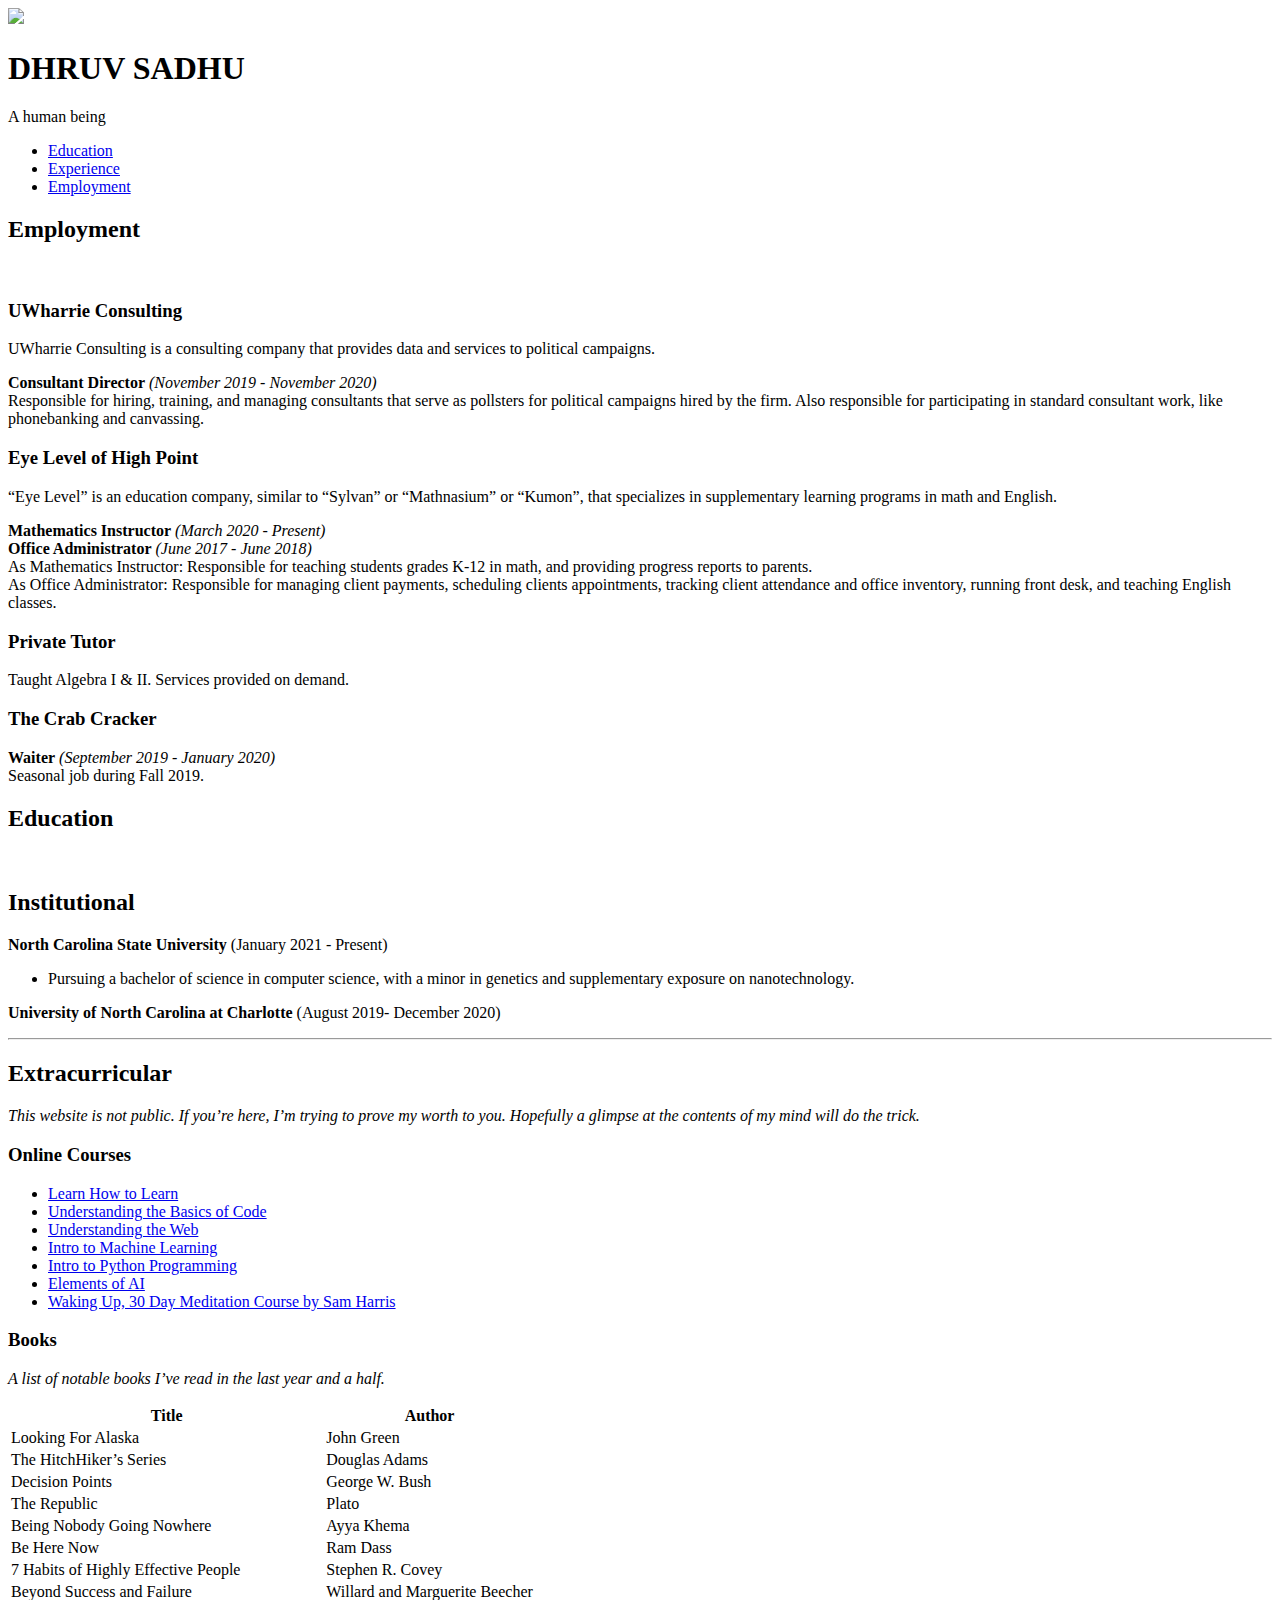
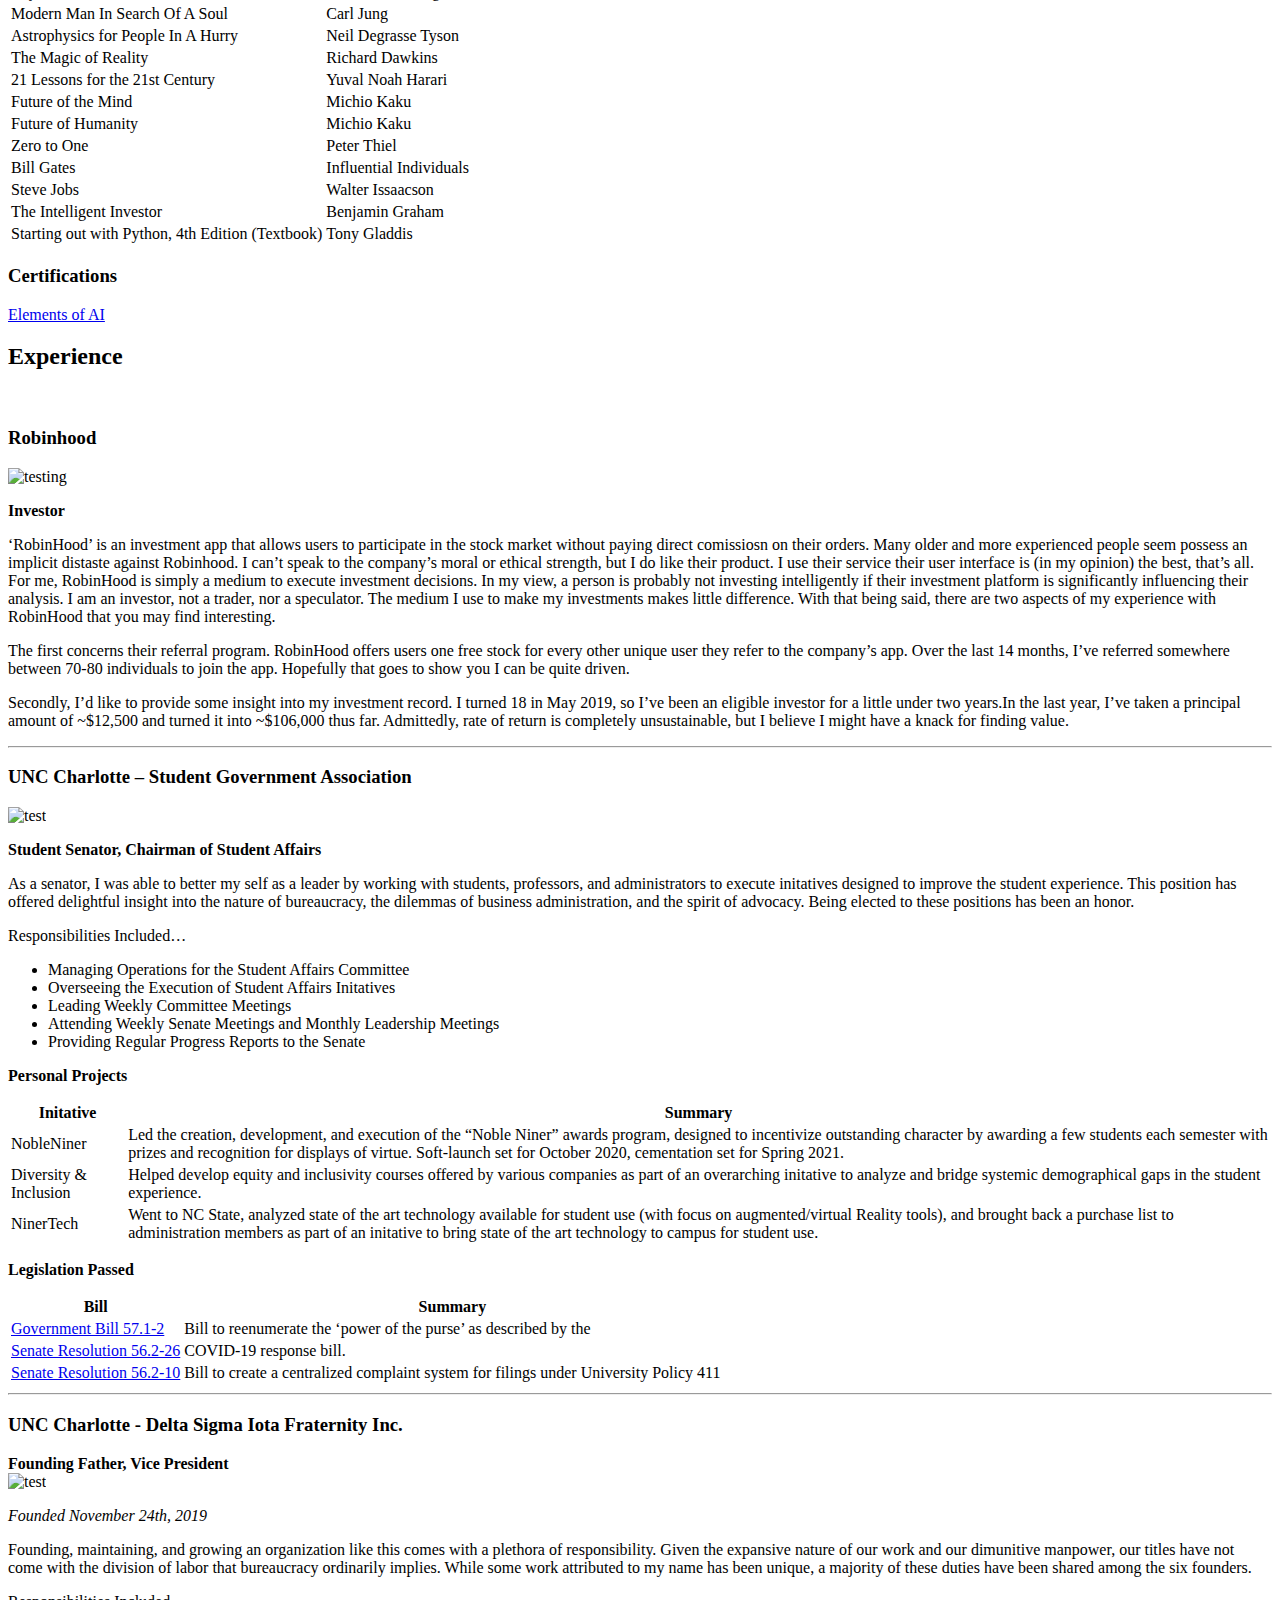
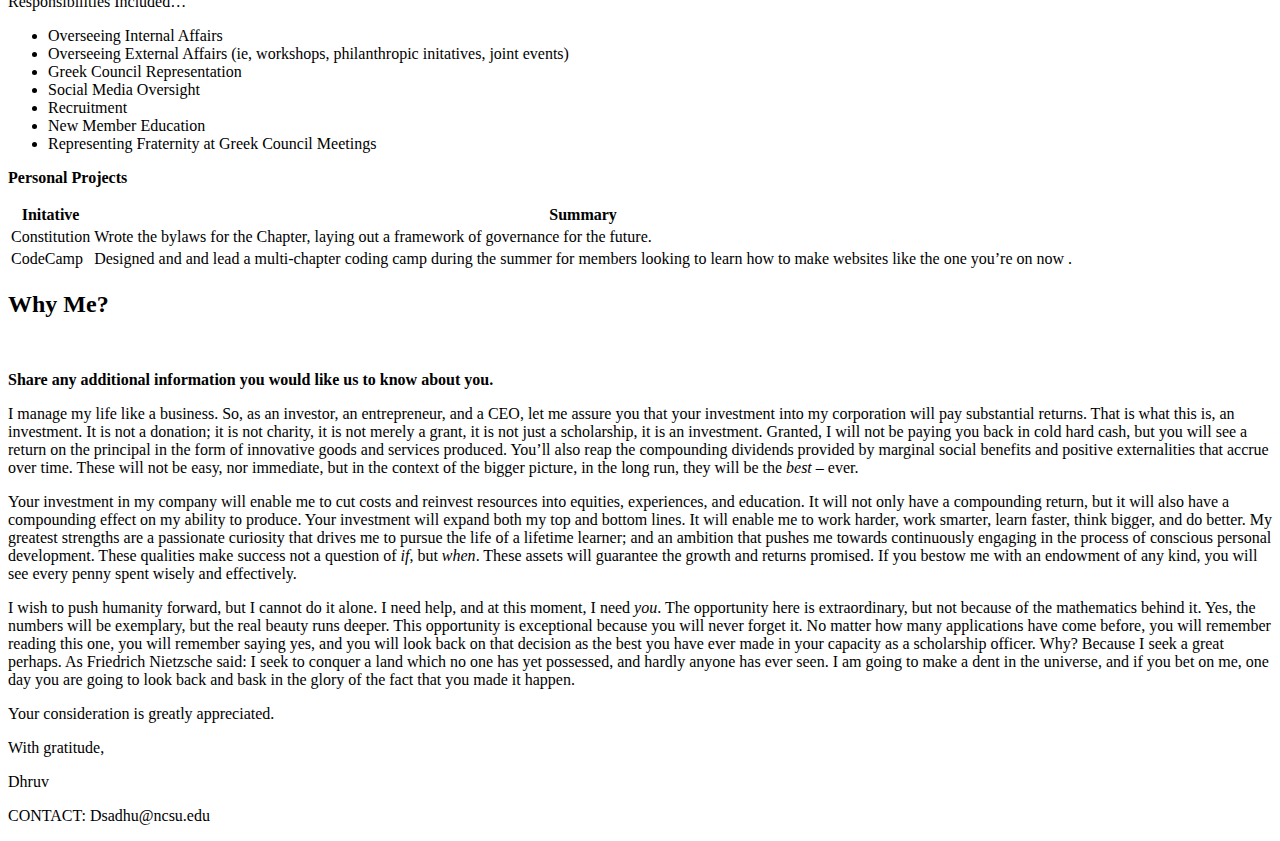
==== commit 26f92fde: "Updates" ====
--- a/DhruvSadhu.github.io/index.html
+++ b/DhruvSadhu.github.io/index.html
@@ -233,7 +233,7 @@
 <p><img src="/images/robinhood.png" alt="testing"></p>
 <p><strong>Investor</strong></p>
 <p>‘RobinHood&rsquo; is an investment app that allows users to participate in the stock market without paying direct comissiosn on their orders. Many older and more experienced people seem possess an implicit distaste against Robinhood. I can&rsquo;t speak to the company&rsquo;s moral or ethical strength, but I do like their product. I use their service their user interface is (in my opinion) the best, that’s all. For me, RobinHood is simply a medium to execute investment decisions. In my view, a person is probably not investing intelligently if their investment platform is significantly influencing their analysis. I am an investor, not a trader, nor a speculator. The medium I use to make my investments makes little difference. With that being said, there are two aspects of my experience with RobinHood that you may find interesting.</p>
-<p>The first concerns their referral program. RobinHood offers users one free stock for every other unique user they refer to the company&rsquo;s app. Over the last 14 months, I’ve referred somewhere between <em>70-80</em> individuals to join the app. The money I’ve earned from that incentive program has not been particularly significant, the point here is that I am driven and result-oriented.</p>
+<p>The first concerns their referral program. RobinHood offers users one free stock for every other unique user they refer to the company&rsquo;s app. Over the last 14 months, I’ve referred somewhere between 70-80 individuals to join the app. Hopefully that goes to show you I can be quite driven.</p>
 <p>Secondly, I&rsquo;d like to provide some insight into my investment record. I turned 18 in May 2019, so I’ve been an eligible investor for a little under two years.In the last year, I&rsquo;ve taken a principal amount of ~$12,500 and turned it into ~$106,000 thus far. Admittedly, rate of return is completely unsustainable, but I believe I might have a knack for finding value.</p>
 <hr>
 <h3 id="unc-charlotte----student-government-association">UNC Charlotte &ndash; Student Government Association</h3>
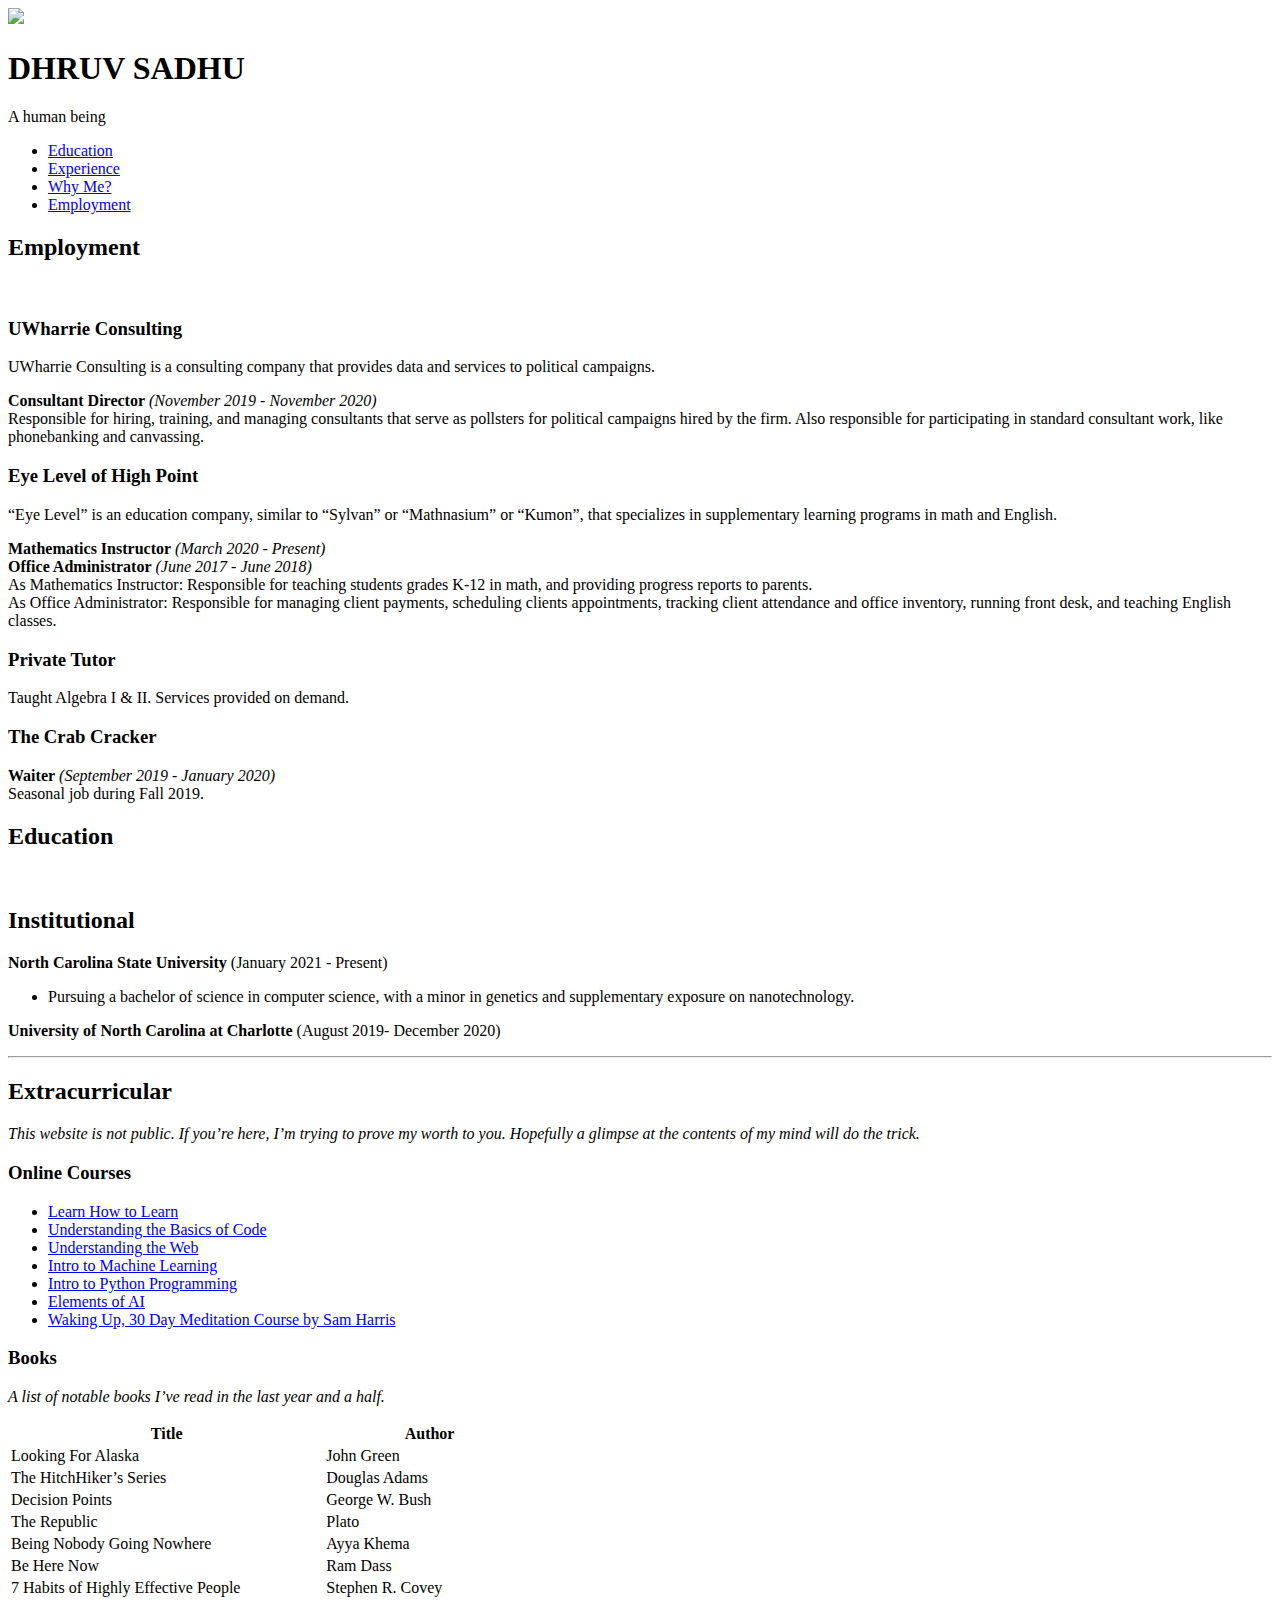
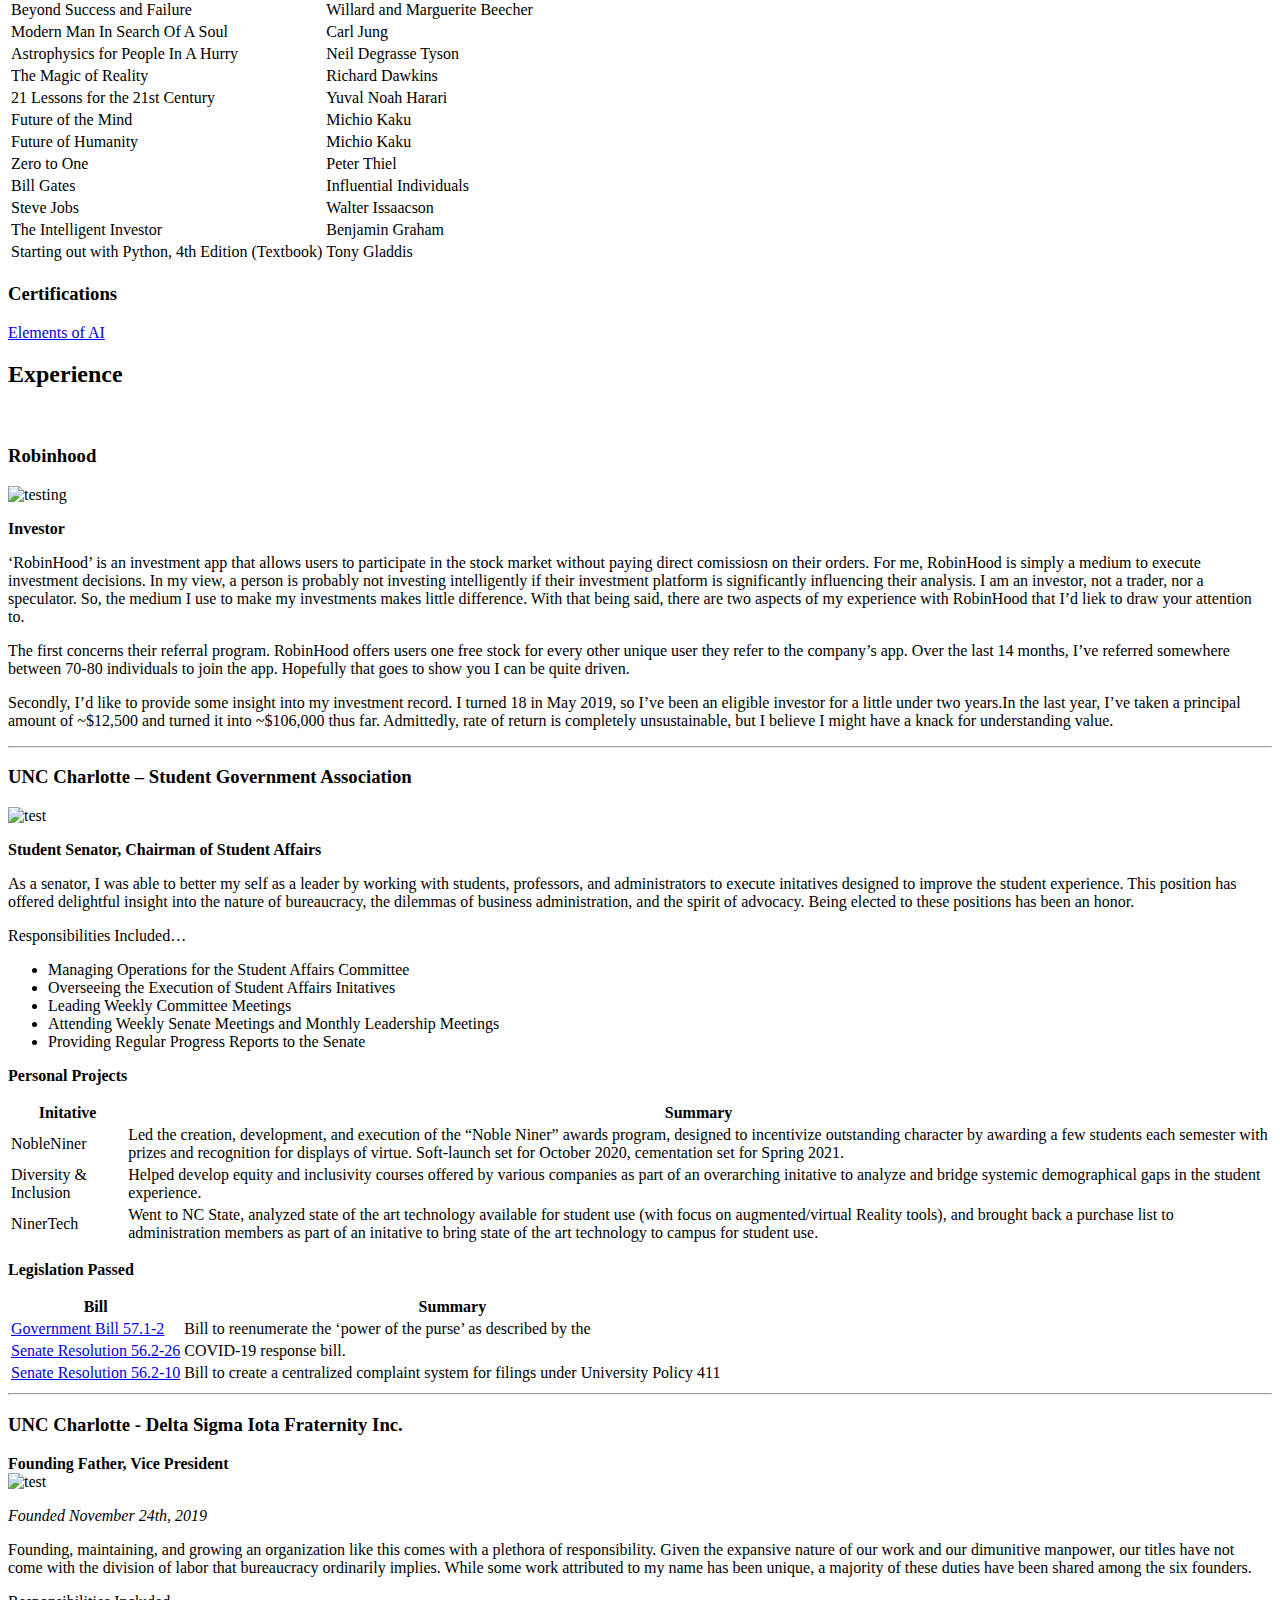
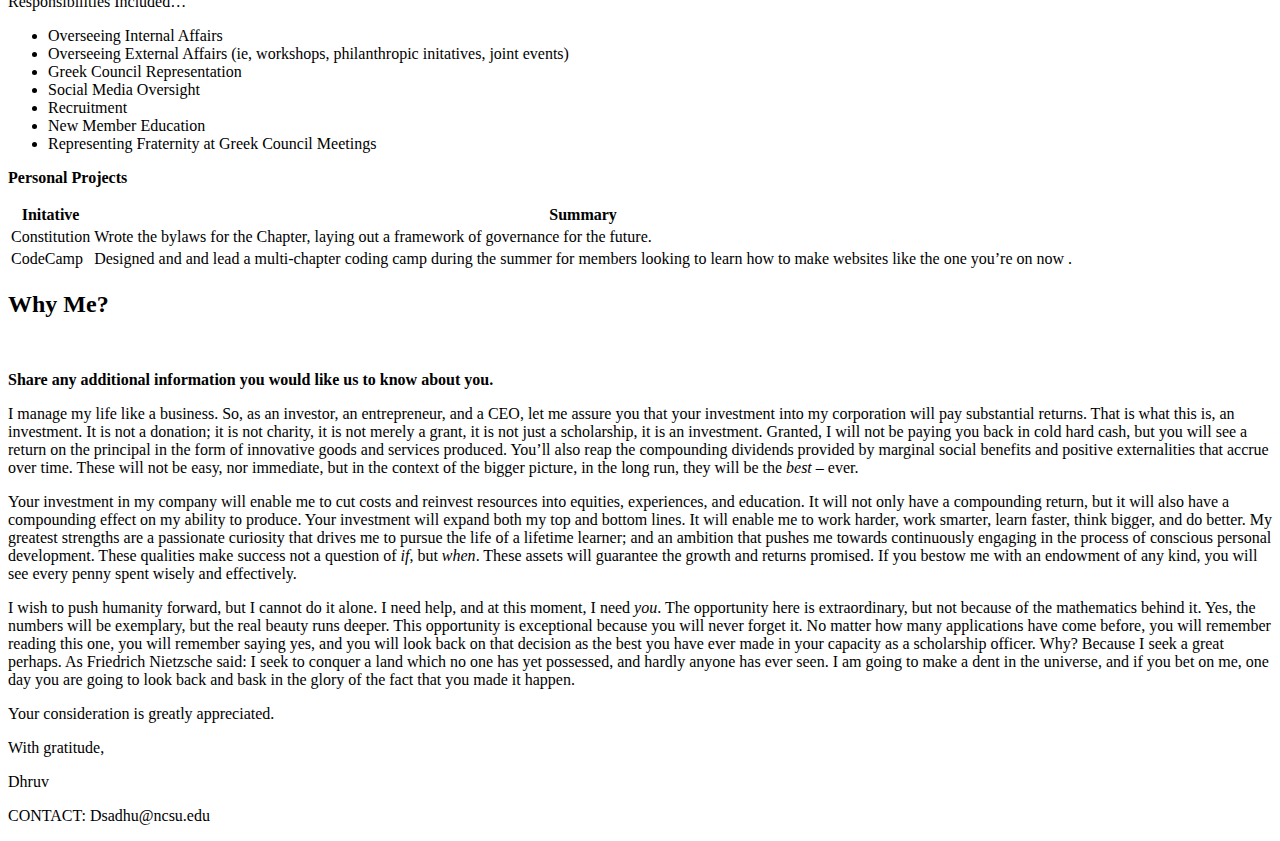
==== commit 40621e63: "Updates" ====
--- a/DhruvSadhu.github.io/index.html
+++ b/DhruvSadhu.github.io/index.html
@@ -37,30 +37,45 @@
                     <nav>
                         <ul>
                             
+                            
+                                
+                                    
+                                        <li>
+                                            <a href="#education">Education</a>
+                                        </li>
+                                    
+                                
+                            
+                                
+                                    
+                                        <li>
+                                            <a href="#experience">Experience</a>
+                                        </li>
+                                    
+                                
+                            
+                                
+                                    
+                                        <li>
+                                            <a href="#why-me">Why Me?</a>
+                                        </li>
+                                    
+                                
+                            
+                                
+                                    
+                                        <li>
+                                            <a href="#employment">Employment</a>
+                                        </li>
+                                    
+                                
+                            
+                            
                                  
                             
                                 
                                     
-                                <li>
-                                    <a href="#education">Education</a>
-                                </li>
-                            
-                        
-                    
-                        
-                            
-                                <li>
-                                    <a href="#experience">Experience</a>
-                                </li>
-                            
-                        
-                    
-                        
-                            
-                                <li>
-                                    <a href="#employment">Employment</a>
-                                </li>
-                            
+                                
                         
             
              
@@ -232,9 +247,9 @@
                                     <h3 id="robinhood">Robinhood</h3>
 <p><img src="/images/robinhood.png" alt="testing"></p>
 <p><strong>Investor</strong></p>
-<p>‘RobinHood&rsquo; is an investment app that allows users to participate in the stock market without paying direct comissiosn on their orders. Many older and more experienced people seem possess an implicit distaste against Robinhood. I can&rsquo;t speak to the company&rsquo;s moral or ethical strength, but I do like their product. I use their service their user interface is (in my opinion) the best, that’s all. For me, RobinHood is simply a medium to execute investment decisions. In my view, a person is probably not investing intelligently if their investment platform is significantly influencing their analysis. I am an investor, not a trader, nor a speculator. The medium I use to make my investments makes little difference. With that being said, there are two aspects of my experience with RobinHood that you may find interesting.</p>
+<p>‘RobinHood&rsquo; is an investment app that allows users to participate in the stock market without paying direct comissiosn on their orders. For me, RobinHood is simply a medium to execute investment decisions. In my view, a person is probably not investing intelligently if their investment platform is significantly influencing their analysis. I am an investor, not a trader, nor a speculator. So, the medium I use to make my investments makes little difference. With that being said, there are two aspects of my experience with RobinHood that I&rsquo;d liek to draw your attention to.</p>
 <p>The first concerns their referral program. RobinHood offers users one free stock for every other unique user they refer to the company&rsquo;s app. Over the last 14 months, I’ve referred somewhere between 70-80 individuals to join the app. Hopefully that goes to show you I can be quite driven.</p>
-<p>Secondly, I&rsquo;d like to provide some insight into my investment record. I turned 18 in May 2019, so I’ve been an eligible investor for a little under two years.In the last year, I&rsquo;ve taken a principal amount of ~$12,500 and turned it into ~$106,000 thus far. Admittedly, rate of return is completely unsustainable, but I believe I might have a knack for finding value.</p>
+<p>Secondly, I&rsquo;d like to provide some insight into my investment record. I turned 18 in May 2019, so I’ve been an eligible investor for a little under two years.In the last year, I&rsquo;ve taken a principal amount of ~$12,500 and turned it into ~$106,000 thus far. Admittedly, rate of return is completely unsustainable, but I believe I might have a knack for understanding value.</p>
 <hr>
 <h3 id="unc-charlotte----student-government-association">UNC Charlotte &ndash; Student Government Association</h3>
 <p><img src="/images/sgatrans.png" alt="test"></p>
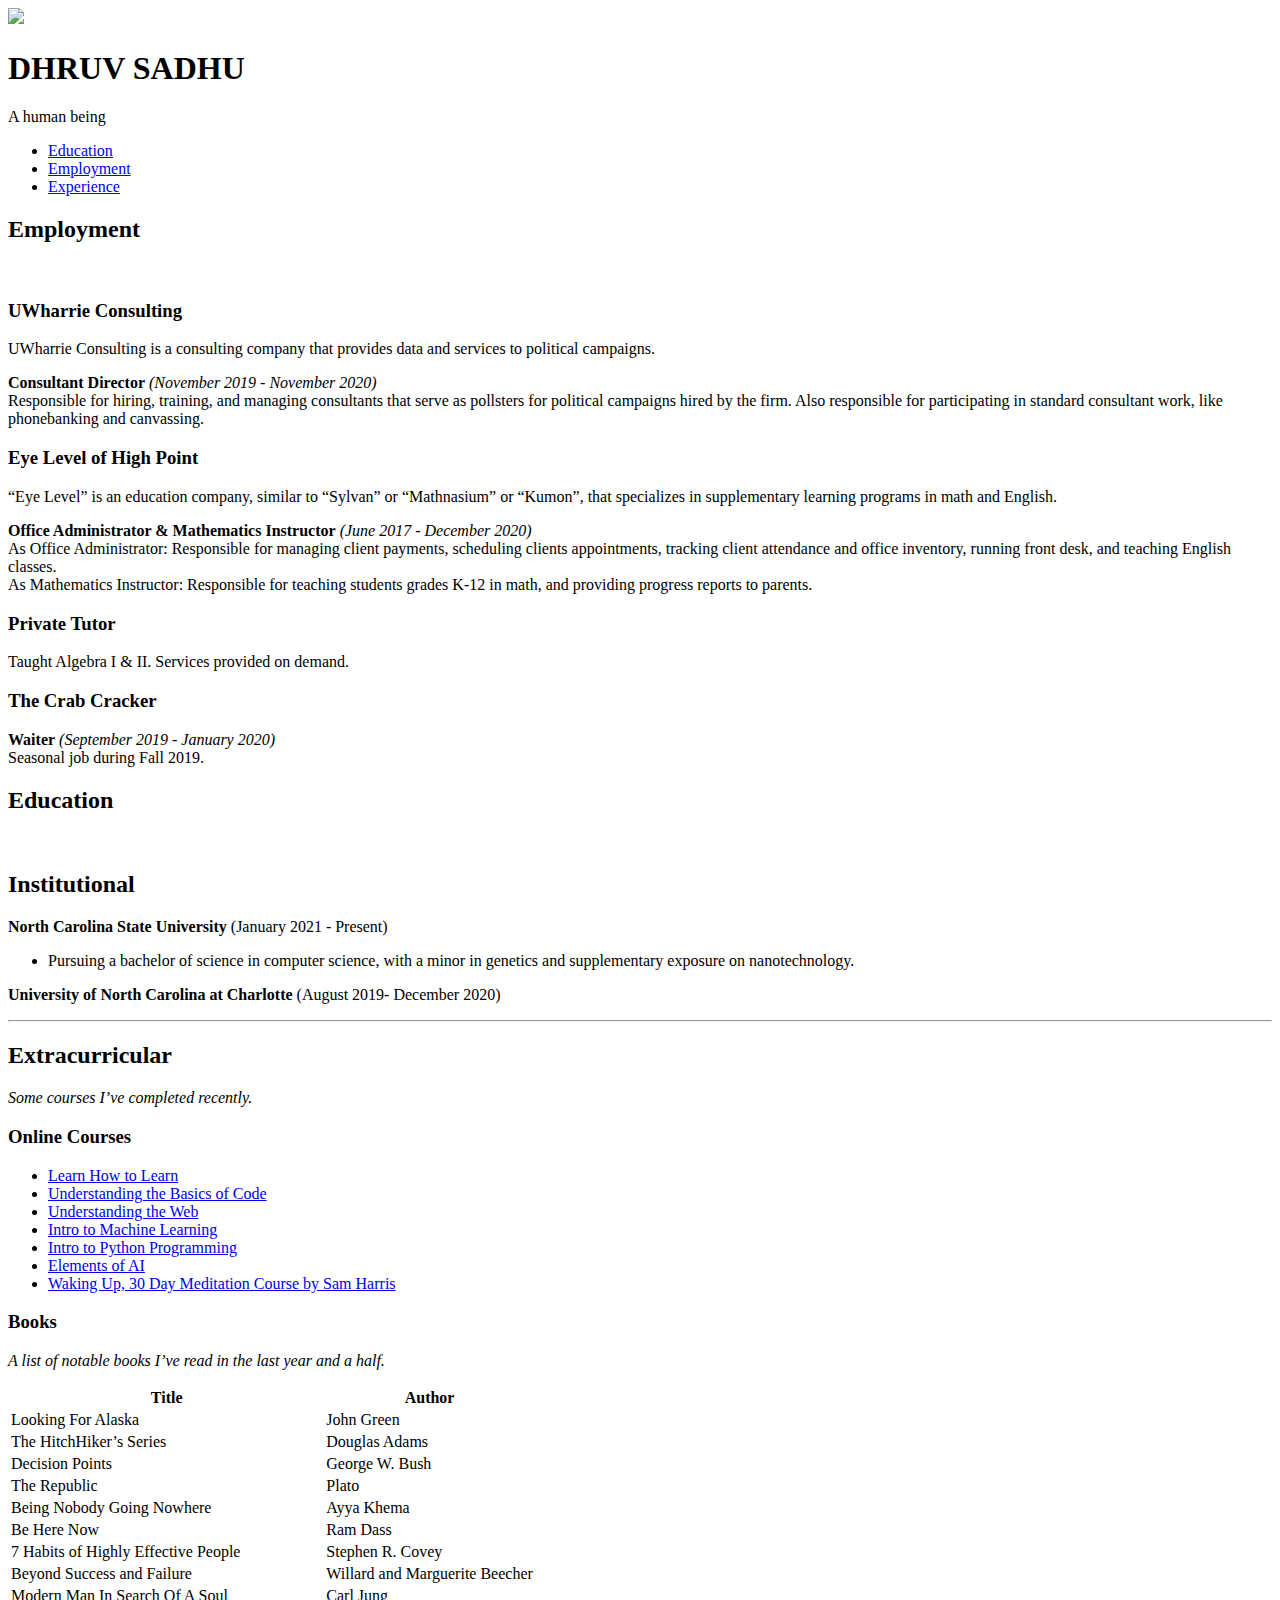
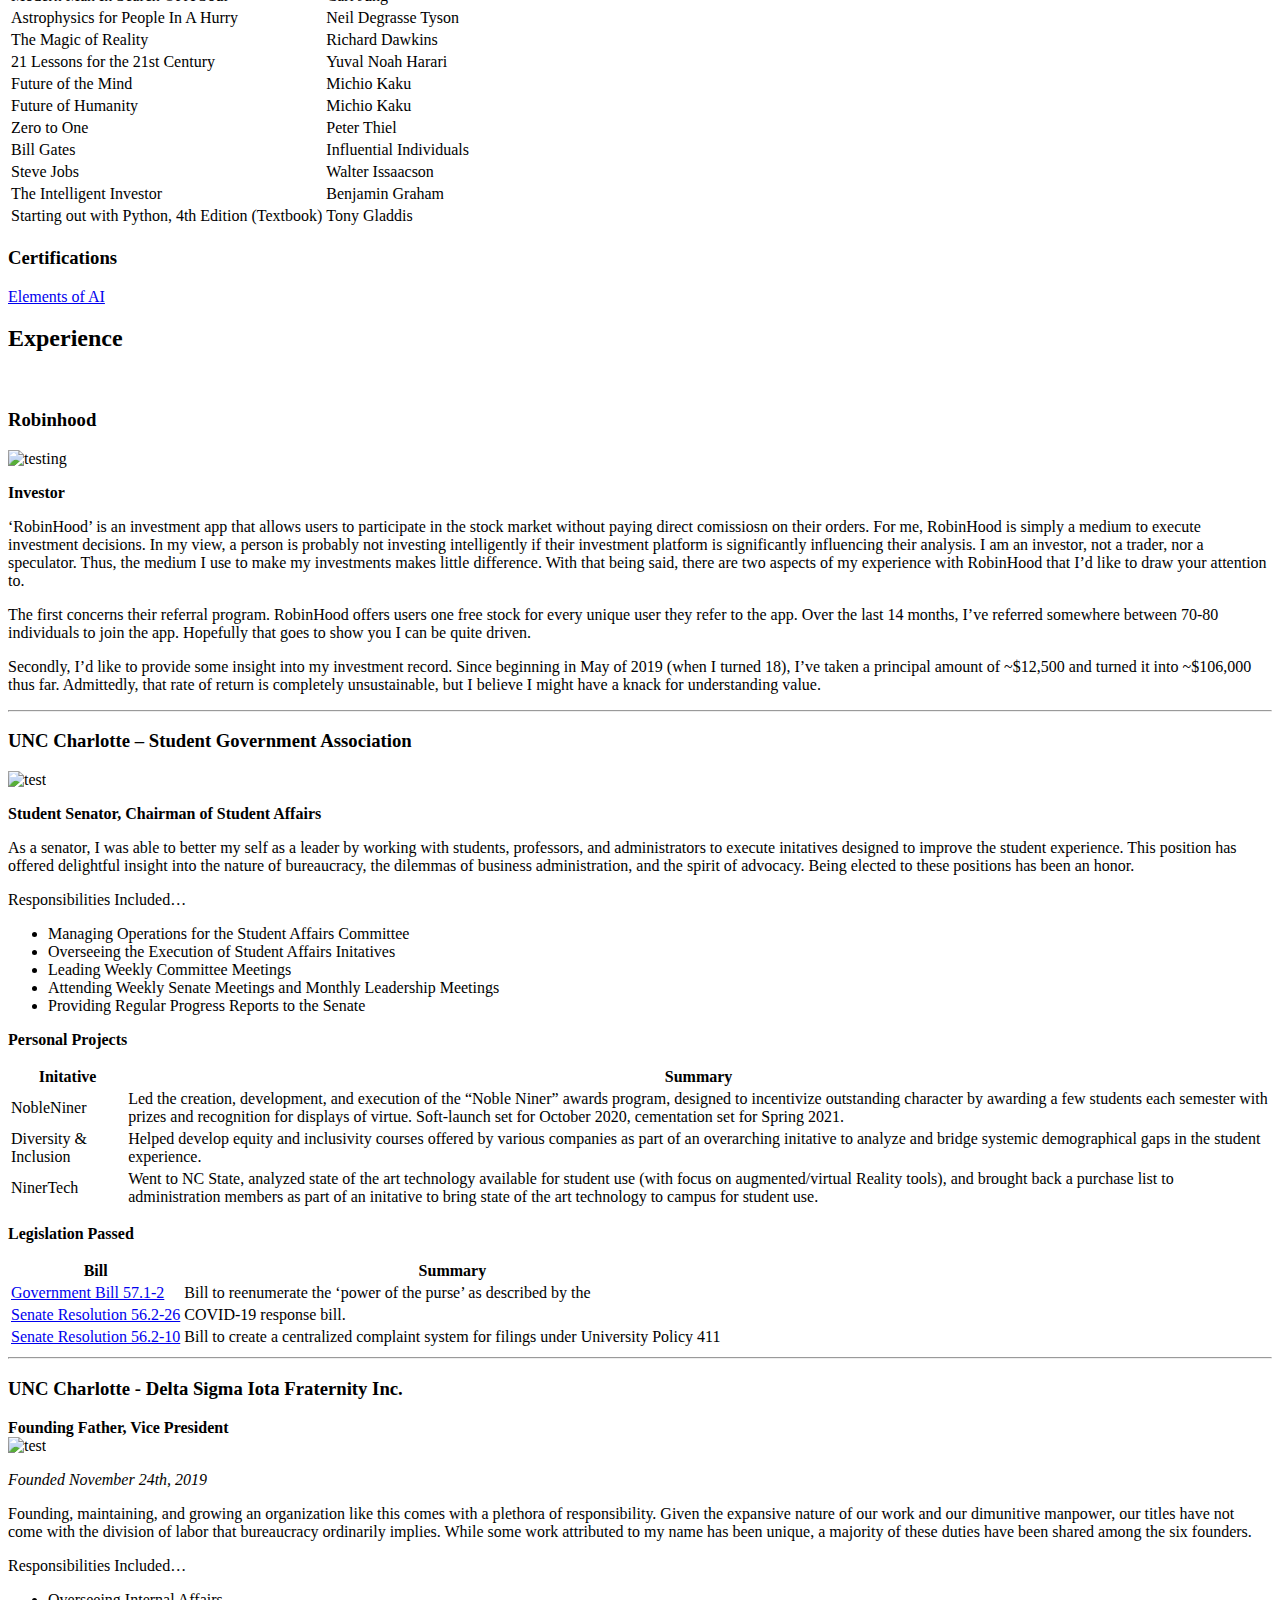
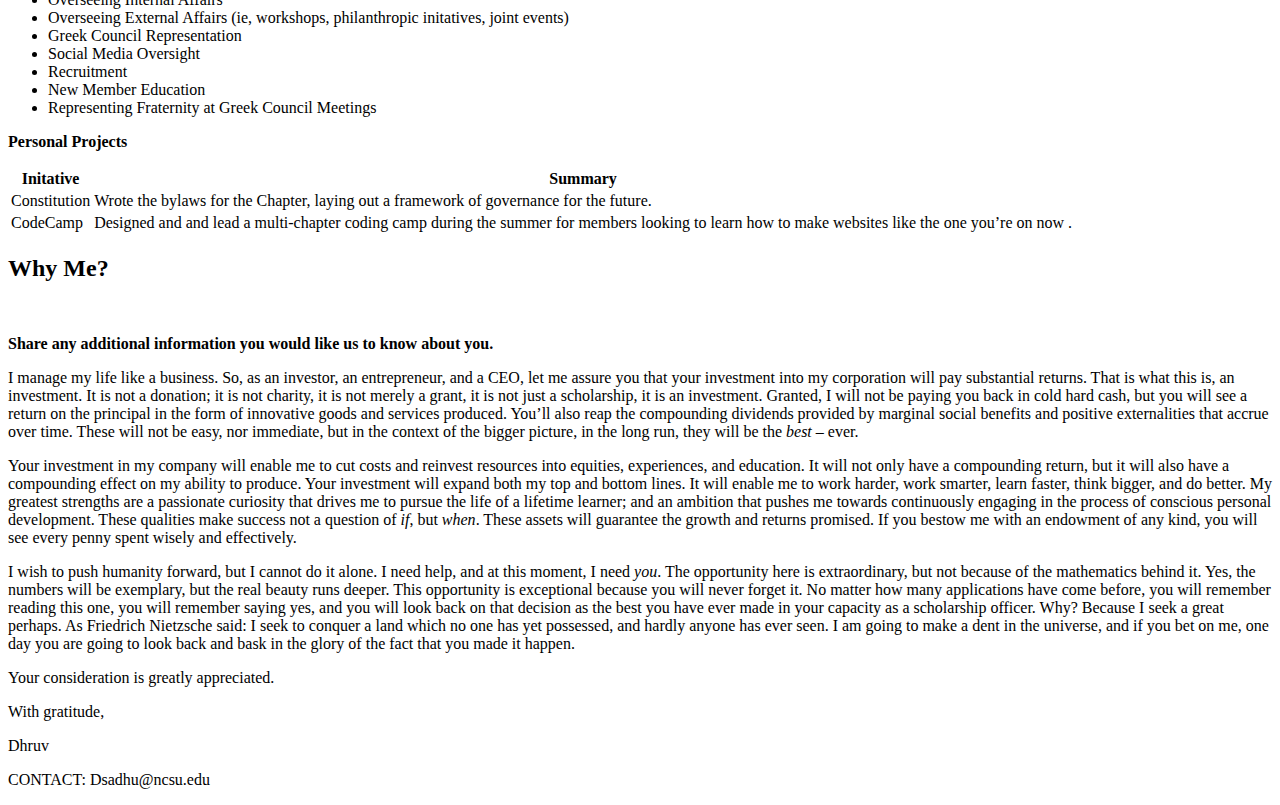
==== commit d2136a5f: "BIG CHANGES" ====
--- a/DhruvSadhu.github.io/index.html
+++ b/DhruvSadhu.github.io/index.html
@@ -36,9 +36,9 @@
                     </div>
                     <nav>
                         <ul>
-                            
-                            
-                                
+                           
+                            
+                                  
                                     
                                         <li>
                                             <a href="#education">Education</a>
@@ -46,7 +46,15 @@
                                     
                                 
                             
-                                
+                                  
+                                    
+                                        <li>
+                                            <a href="#employment">Employment</a>
+                                        </li>
+                                    
+                                
+                            
+                                  
                                     
                                         <li>
                                             <a href="#experience">Experience</a>
@@ -54,20 +62,6 @@
                                     
                                 
                             
-                                
-                                    
-                                        <li>
-                                            <a href="#why-me">Why Me?</a>
-                                        </li>
-                                    
-                                
-                            
-                                
-                                    
-                                        <li>
-                                            <a href="#employment">Employment</a>
-                                        </li>
-                                    
                                 
                             
                             
@@ -98,10 +92,9 @@
 Responsible for hiring, training, and managing consultants that serve as pollsters for political campaigns hired by the firm. Also responsible for participating in standard consultant work, like phonebanking and canvassing.</p>
 <h3 id="eye-level-of-high-point">Eye Level of High Point</h3>
 <p>&ldquo;Eye Level&rdquo; is an education company, similar to &ldquo;Sylvan&rdquo; or &ldquo;Mathnasium&rdquo; or &ldquo;Kumon&rdquo;, that specializes in supplementary learning programs in math and English.</p>
-<p><strong>Mathematics Instructor</strong> <em>(March 2020 - Present)</em>               <br>
-<strong>Office Administrator</strong> <em>(June 2017 - June 2018)</em><br>
-As Mathematics Instructor: Responsible for teaching students grades K-12 in math, and providing progress reports to parents.       <br>
-As Office Administrator: Responsible for managing client payments, scheduling clients appointments, tracking client attendance and office inventory, running front desk, and teaching English classes.</p>
+<p><strong>Office Administrator &amp; Mathematics Instructor</strong> <em>(June 2017 - December 2020)</em><br>
+As Office Administrator: Responsible for managing client payments, scheduling clients appointments, tracking client attendance and office inventory, running front desk, and teaching English classes.   <br>
+As Mathematics Instructor: Responsible for teaching students grades K-12 in math, and providing progress reports to parents.</p>
 <h3 id="private-tutor">Private Tutor</h3>
 <p>Taught Algebra I &amp; II. Services provided on demand.</p>
 <h3 id="the-crab-cracker">The Crab Cracker</h3>
@@ -125,7 +118,7 @@
 <p><strong>University of North Carolina at Charlotte</strong> (August 2019- December 2020)</p>
 <hr>
 <h2 id="extracurricular">Extracurricular</h2>
-<p><em>This website is not public. If you&rsquo;re here, I&rsquo;m trying to prove my worth to you. Hopefully a glimpse at the contents of my mind will do the trick.</em></p>
+<p><em>Some courses I&rsquo;ve completed recently.</em></p>
 <h3 id="online-courses">Online Courses</h3>
 <ul>
 <li>
@@ -247,9 +240,9 @@
                                     <h3 id="robinhood">Robinhood</h3>
 <p><img src="/images/robinhood.png" alt="testing"></p>
 <p><strong>Investor</strong></p>
-<p>‘RobinHood&rsquo; is an investment app that allows users to participate in the stock market without paying direct comissiosn on their orders. For me, RobinHood is simply a medium to execute investment decisions. In my view, a person is probably not investing intelligently if their investment platform is significantly influencing their analysis. I am an investor, not a trader, nor a speculator. So, the medium I use to make my investments makes little difference. With that being said, there are two aspects of my experience with RobinHood that I&rsquo;d liek to draw your attention to.</p>
-<p>The first concerns their referral program. RobinHood offers users one free stock for every other unique user they refer to the company&rsquo;s app. Over the last 14 months, I’ve referred somewhere between 70-80 individuals to join the app. Hopefully that goes to show you I can be quite driven.</p>
-<p>Secondly, I&rsquo;d like to provide some insight into my investment record. I turned 18 in May 2019, so I’ve been an eligible investor for a little under two years.In the last year, I&rsquo;ve taken a principal amount of ~$12,500 and turned it into ~$106,000 thus far. Admittedly, rate of return is completely unsustainable, but I believe I might have a knack for understanding value.</p>
+<p>‘RobinHood&rsquo; is an investment app that allows users to participate in the stock market without paying direct comissiosn on their orders. For me, RobinHood is simply a medium to execute investment decisions. In my view, a person is probably not investing intelligently if their investment platform is significantly influencing their analysis. I am an investor, not a trader, nor a speculator. Thus, the medium I use to make my investments makes little difference. With that being said, there are two aspects of my experience with RobinHood that I&rsquo;d like to draw your attention to.</p>
+<p>The first concerns their referral program. RobinHood offers users one free stock for every unique user they refer to the app. Over the last 14 months, I’ve referred somewhere between 70-80 individuals to join the app. Hopefully that goes to show you I can be quite driven.</p>
+<p>Secondly, I&rsquo;d like to provide some insight into my investment record. Since beginning in May of 2019 (when I turned 18), I&rsquo;ve taken a principal amount of ~$12,500 and turned it into ~$106,000 thus far. Admittedly, that rate of return is completely unsustainable, but I believe I might have a knack for understanding value.</p>
 <hr>
 <h3 id="unc-charlotte----student-government-association">UNC Charlotte &ndash; Student Government Association</h3>
 <p><img src="/images/sgatrans.png" alt="test"></p>
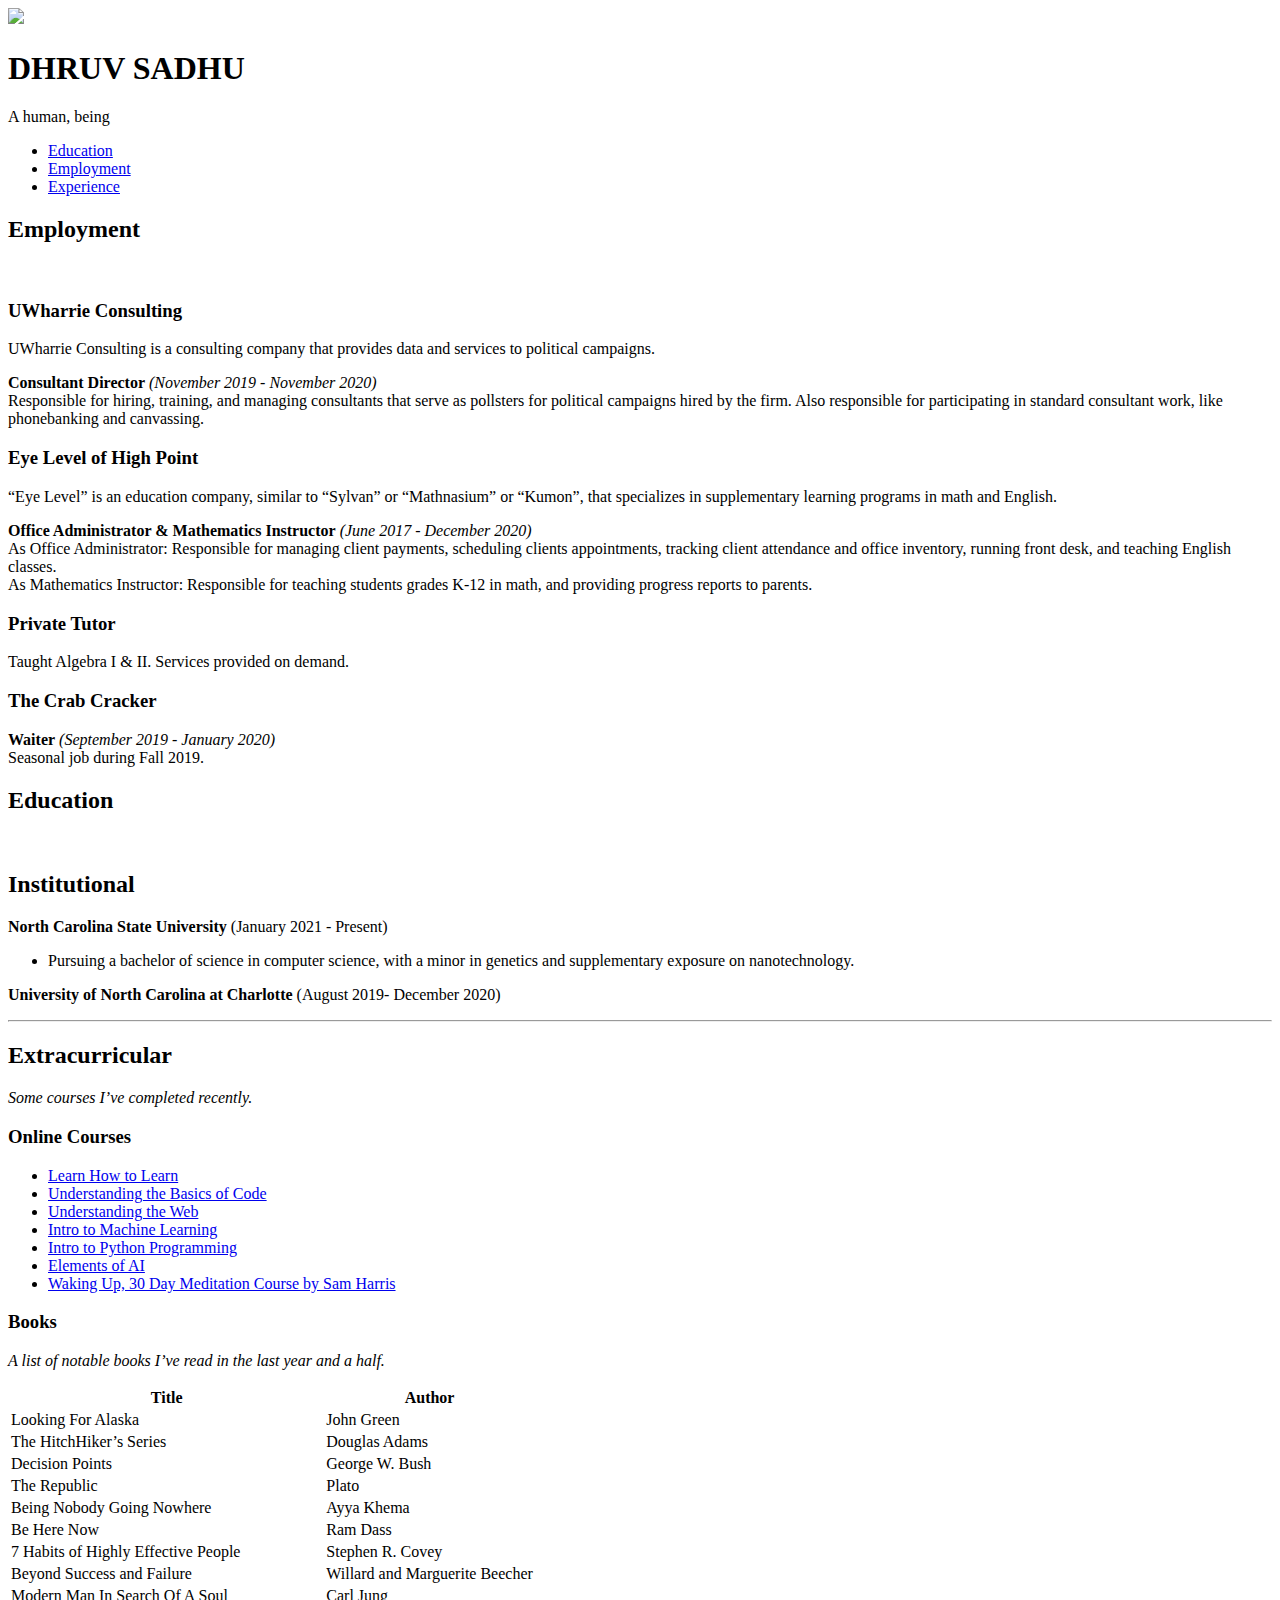
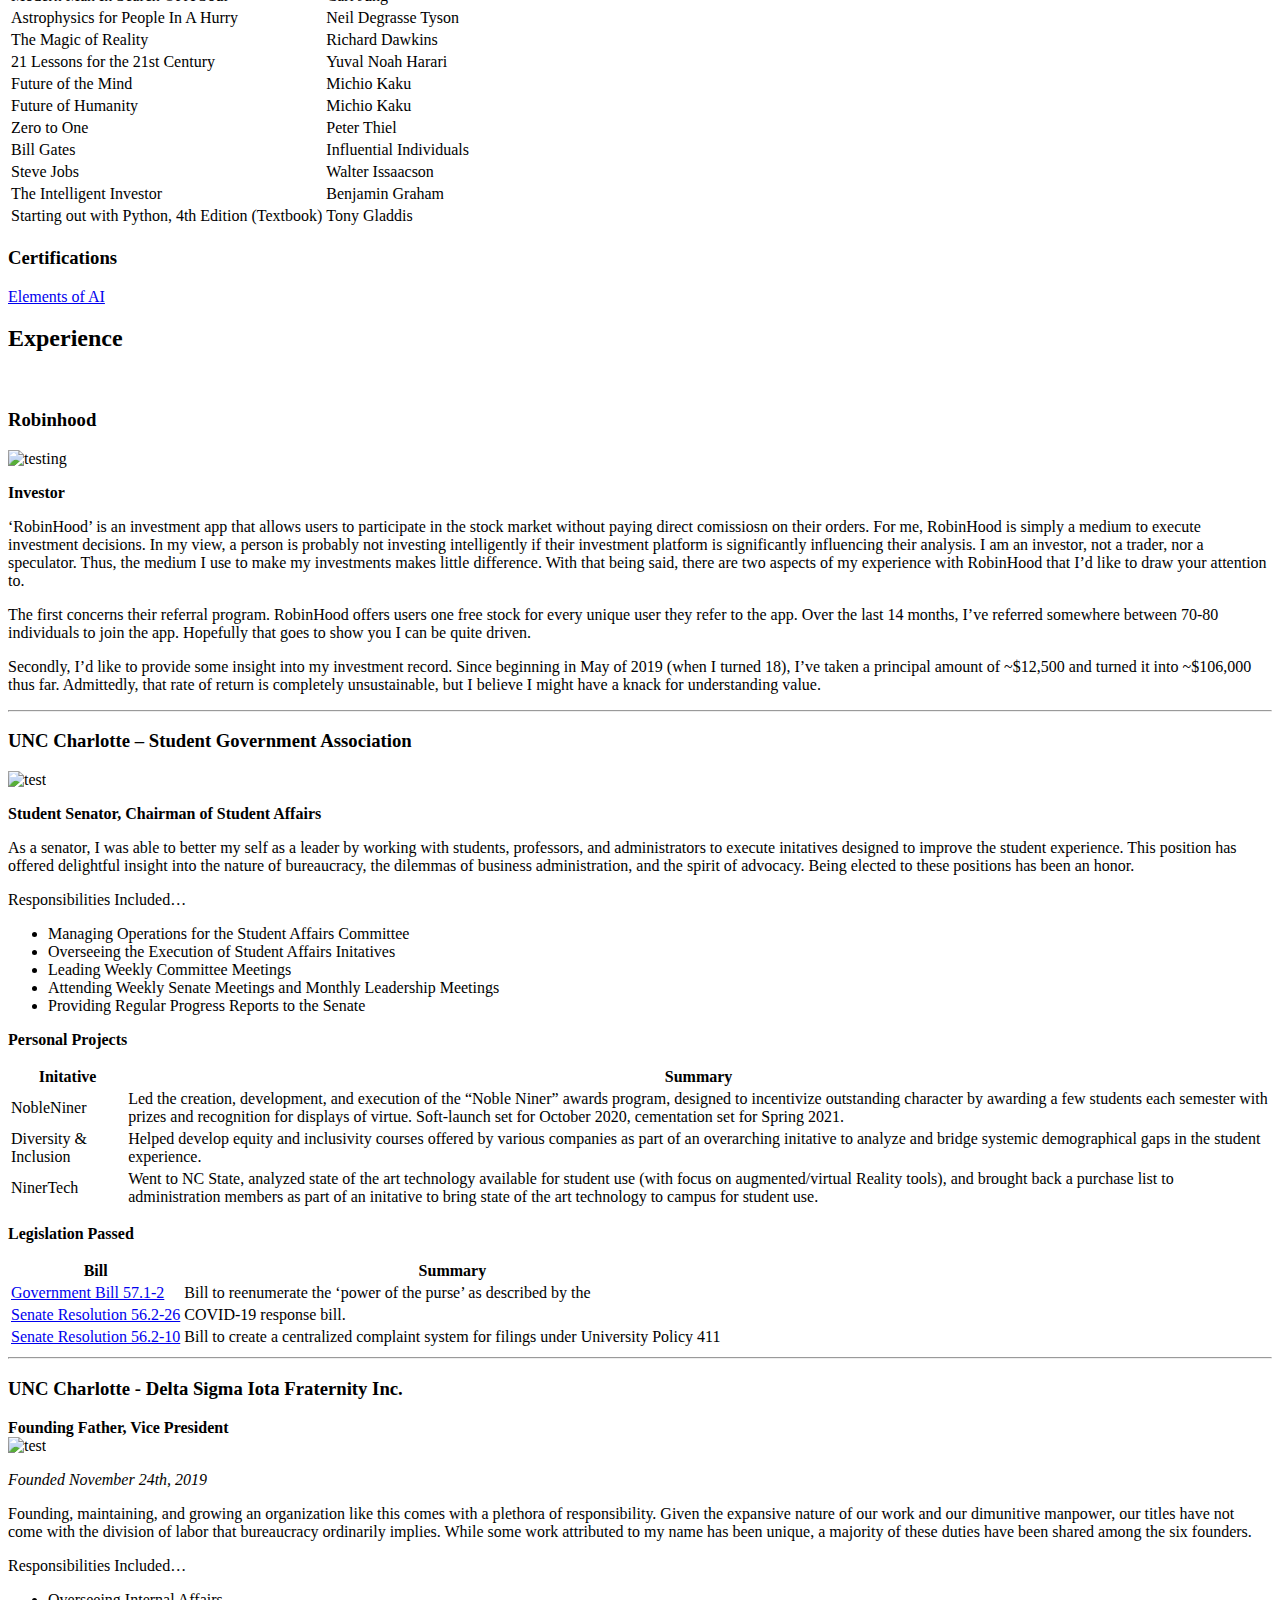
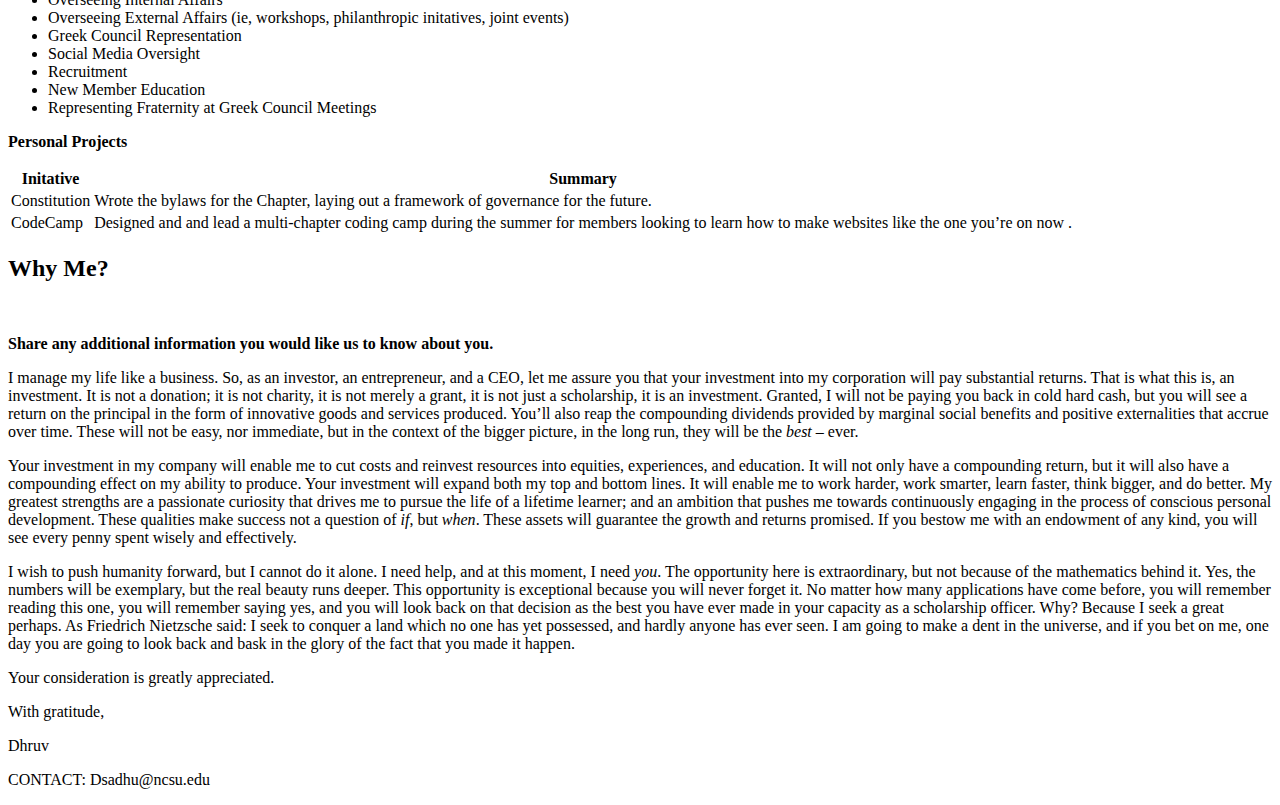
==== commit 440b1bc5: "a human, being" ====
--- a/DhruvSadhu.github.io/index.html
+++ b/DhruvSadhu.github.io/index.html
@@ -29,7 +29,7 @@
                             <h1>DHRUV SADHU</h1>
                             
                             <p>
-                                A human being
+                                A human, being
                             </p>
                             
                         </div>
